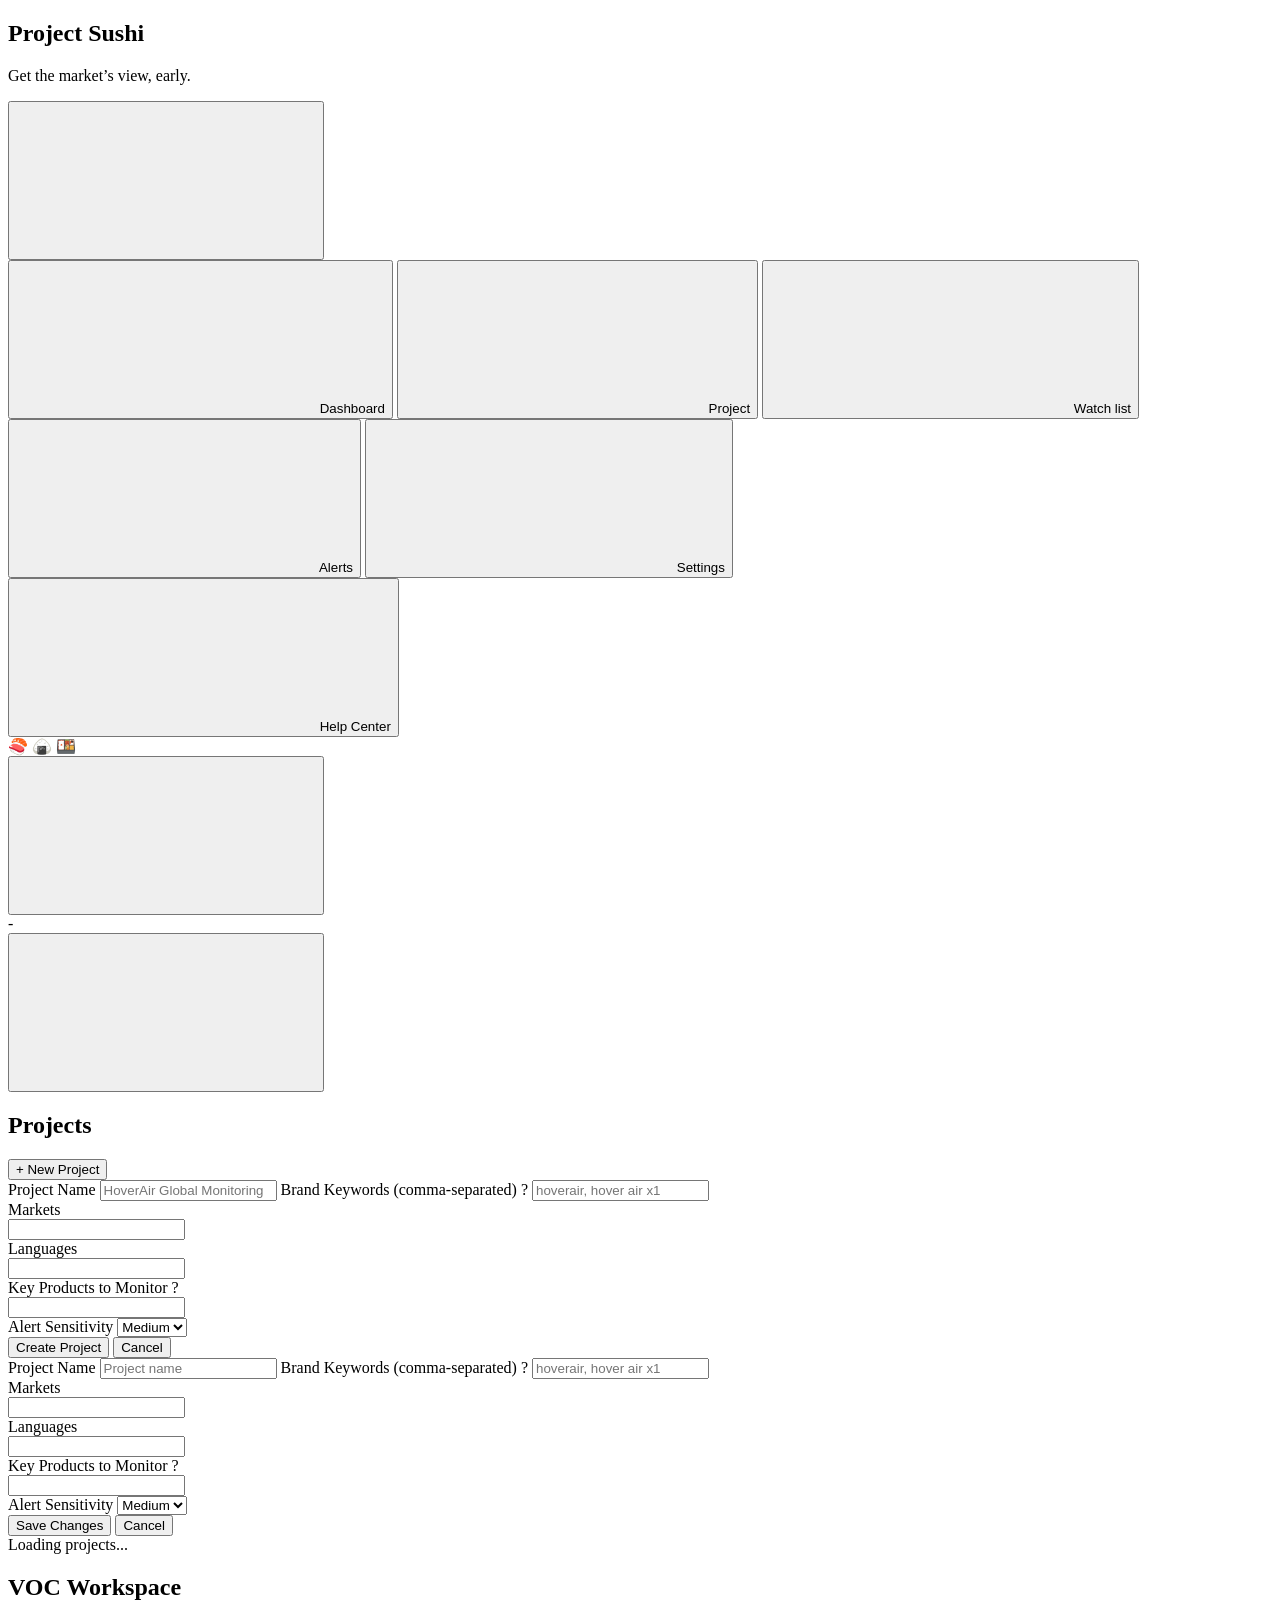
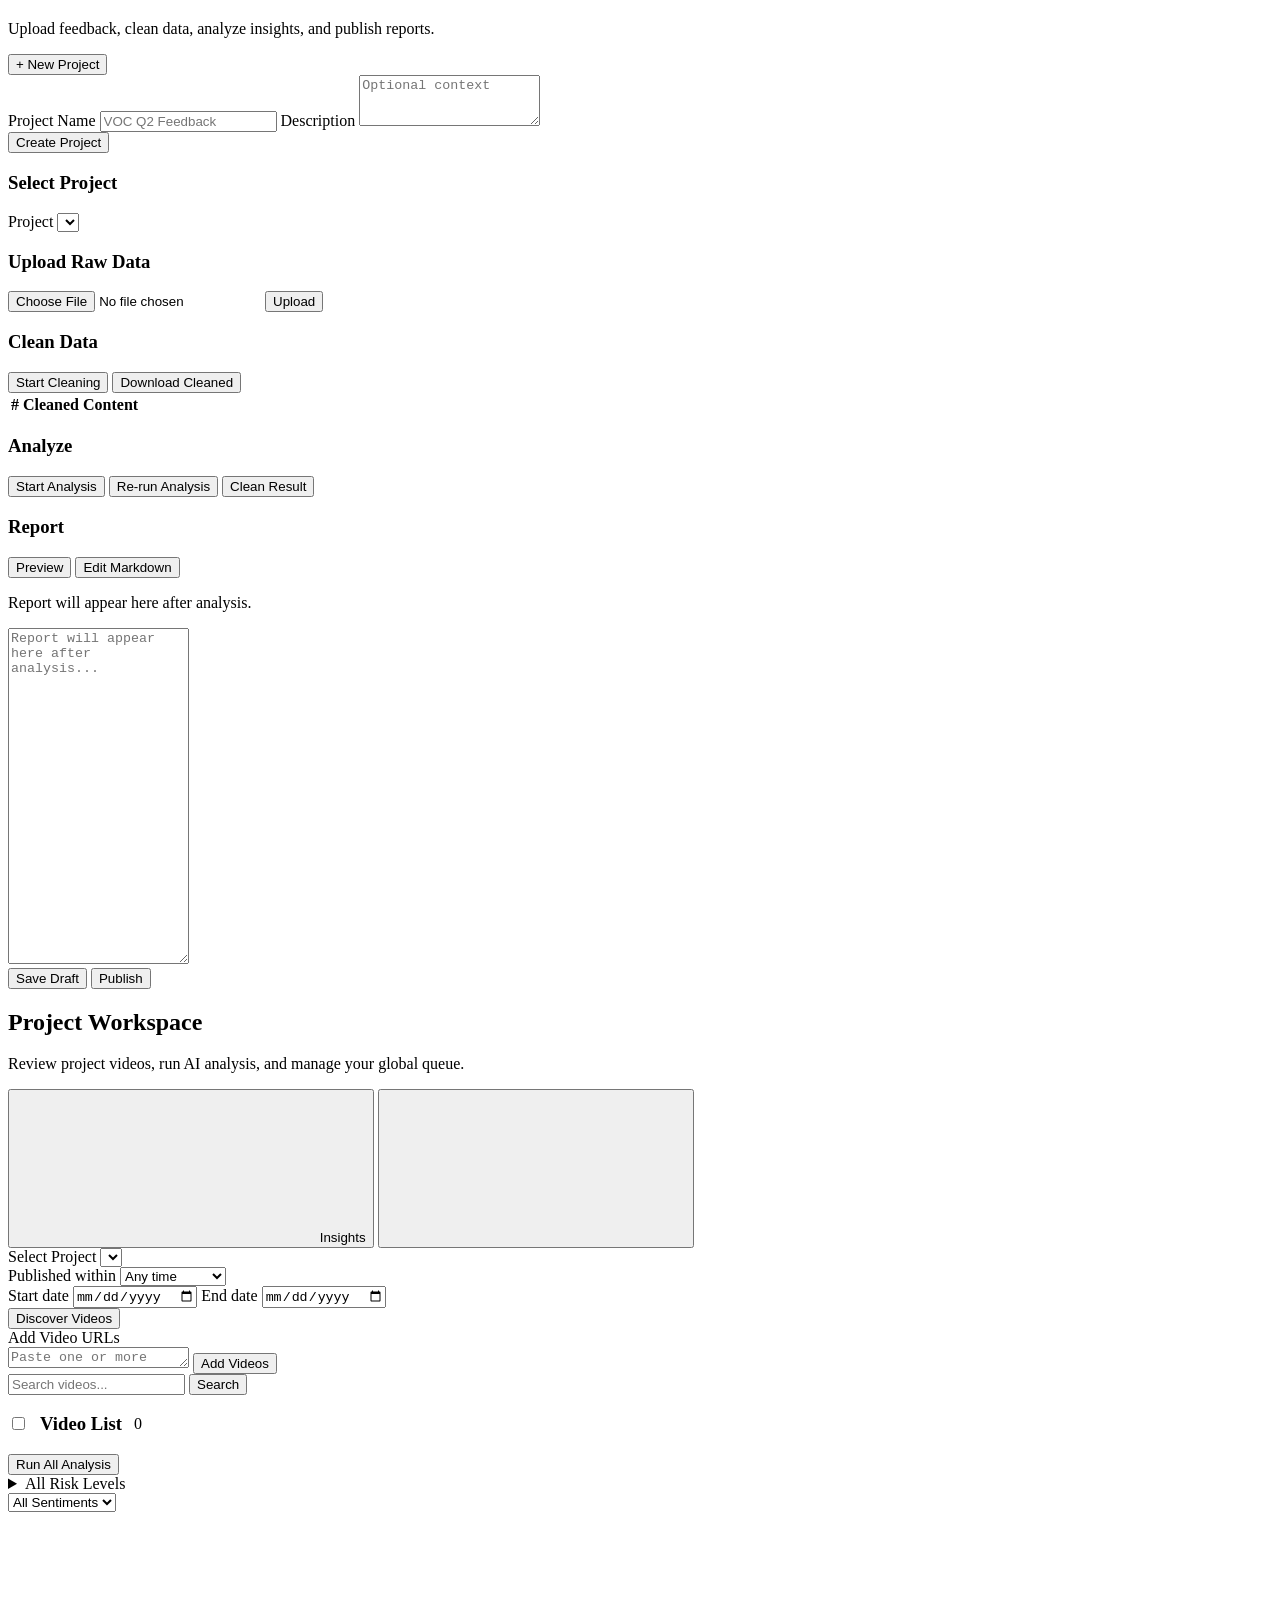
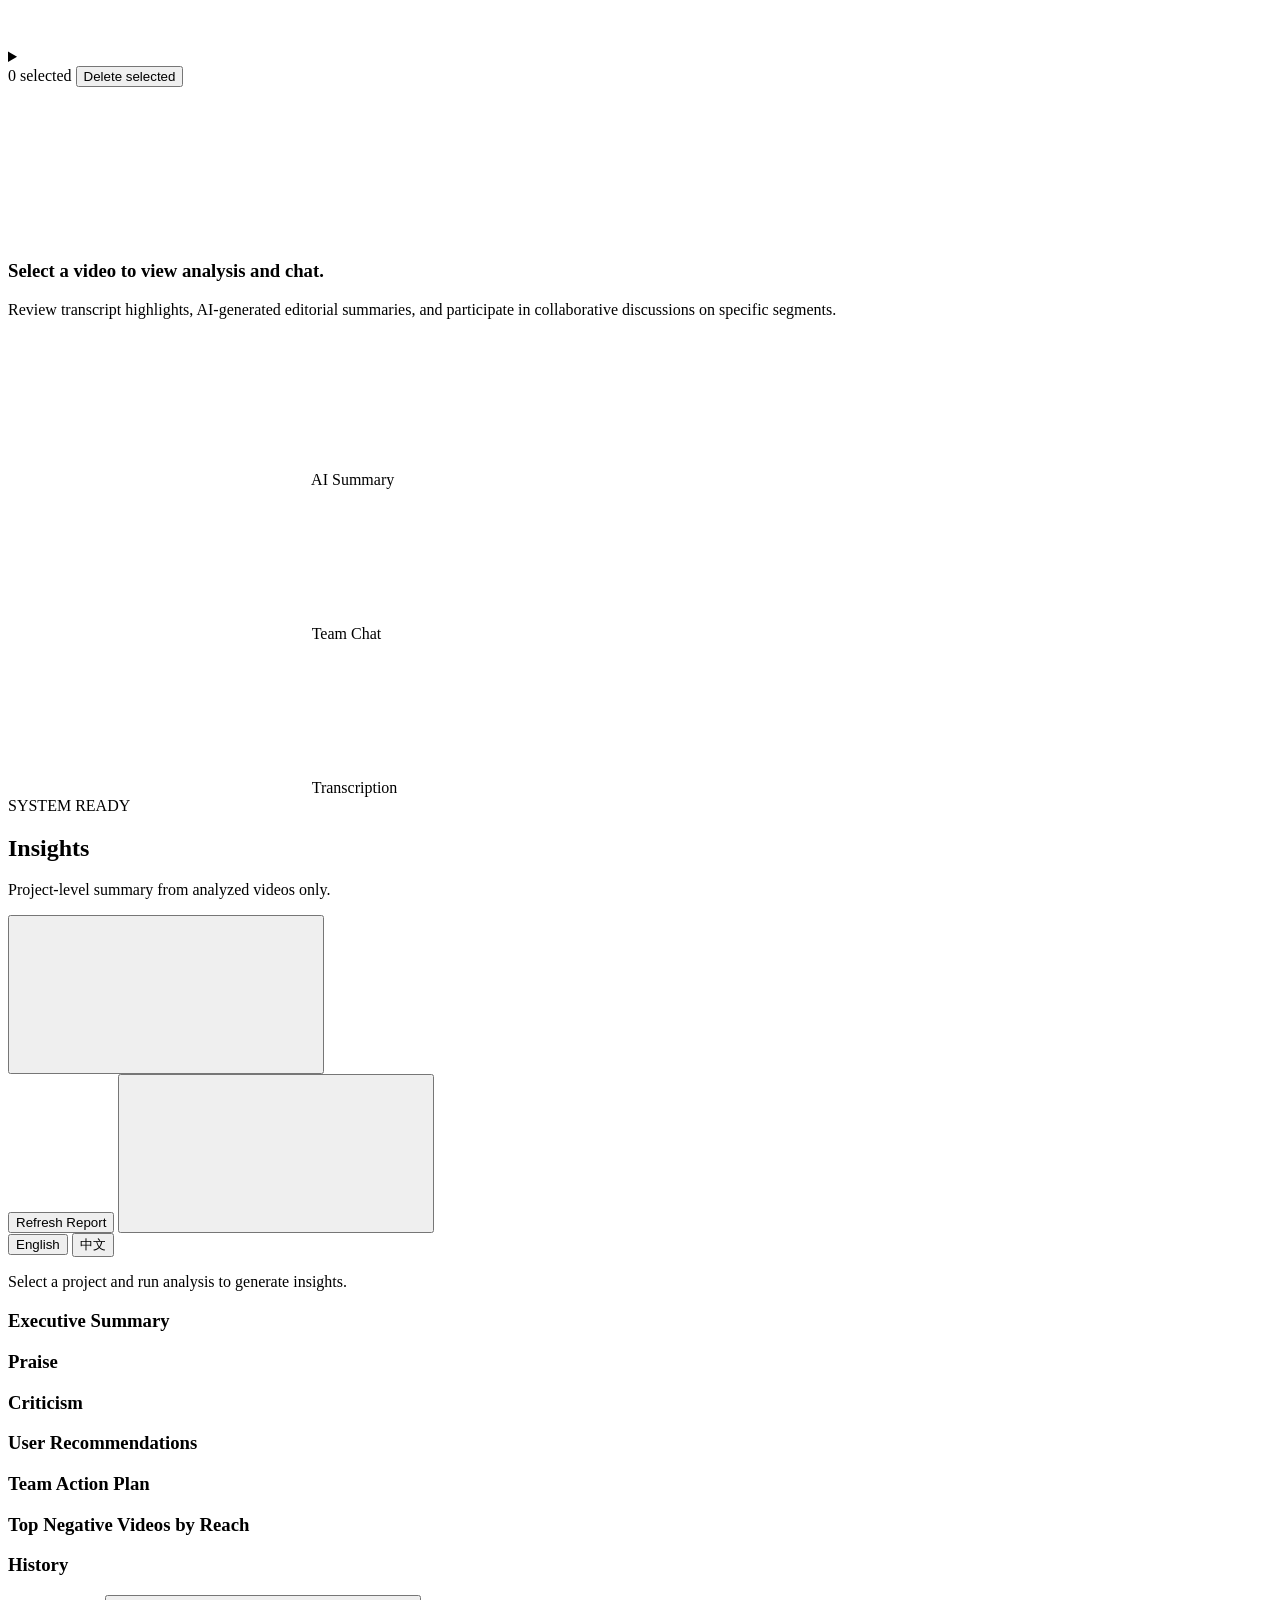
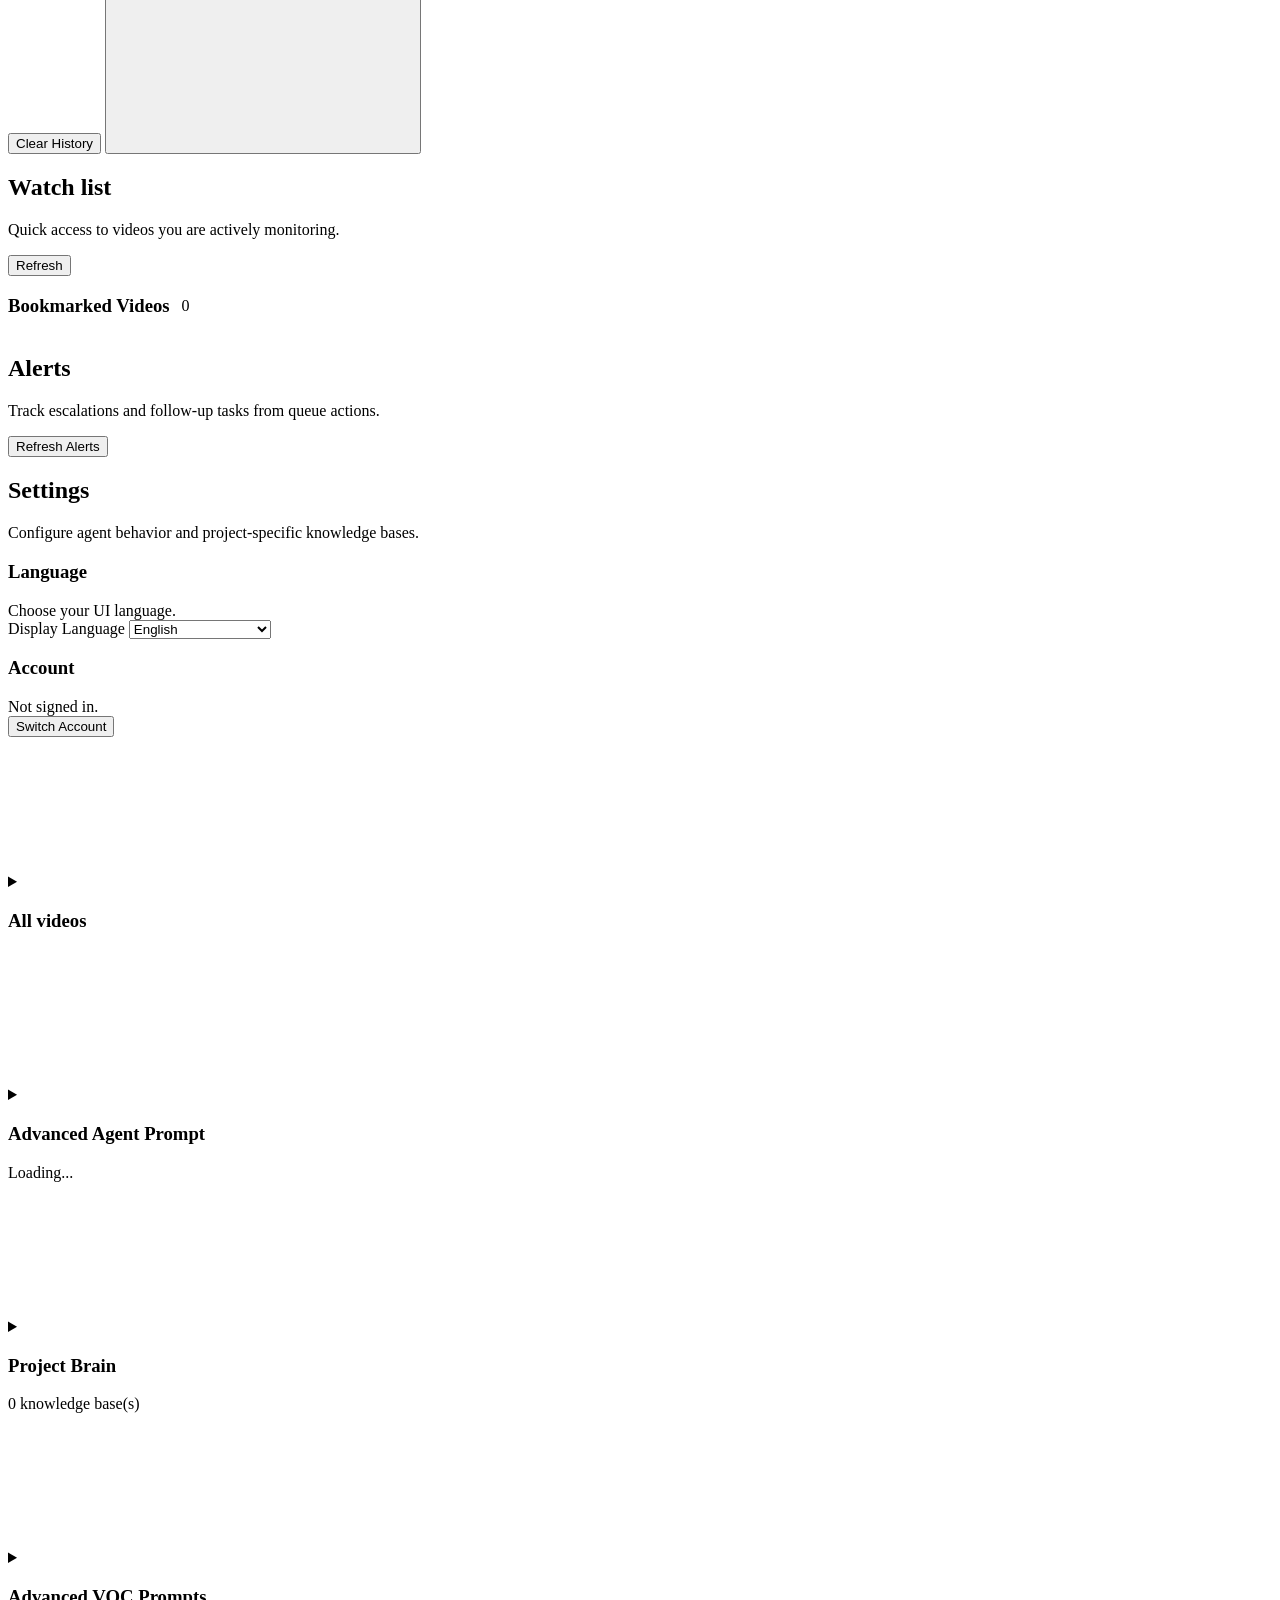
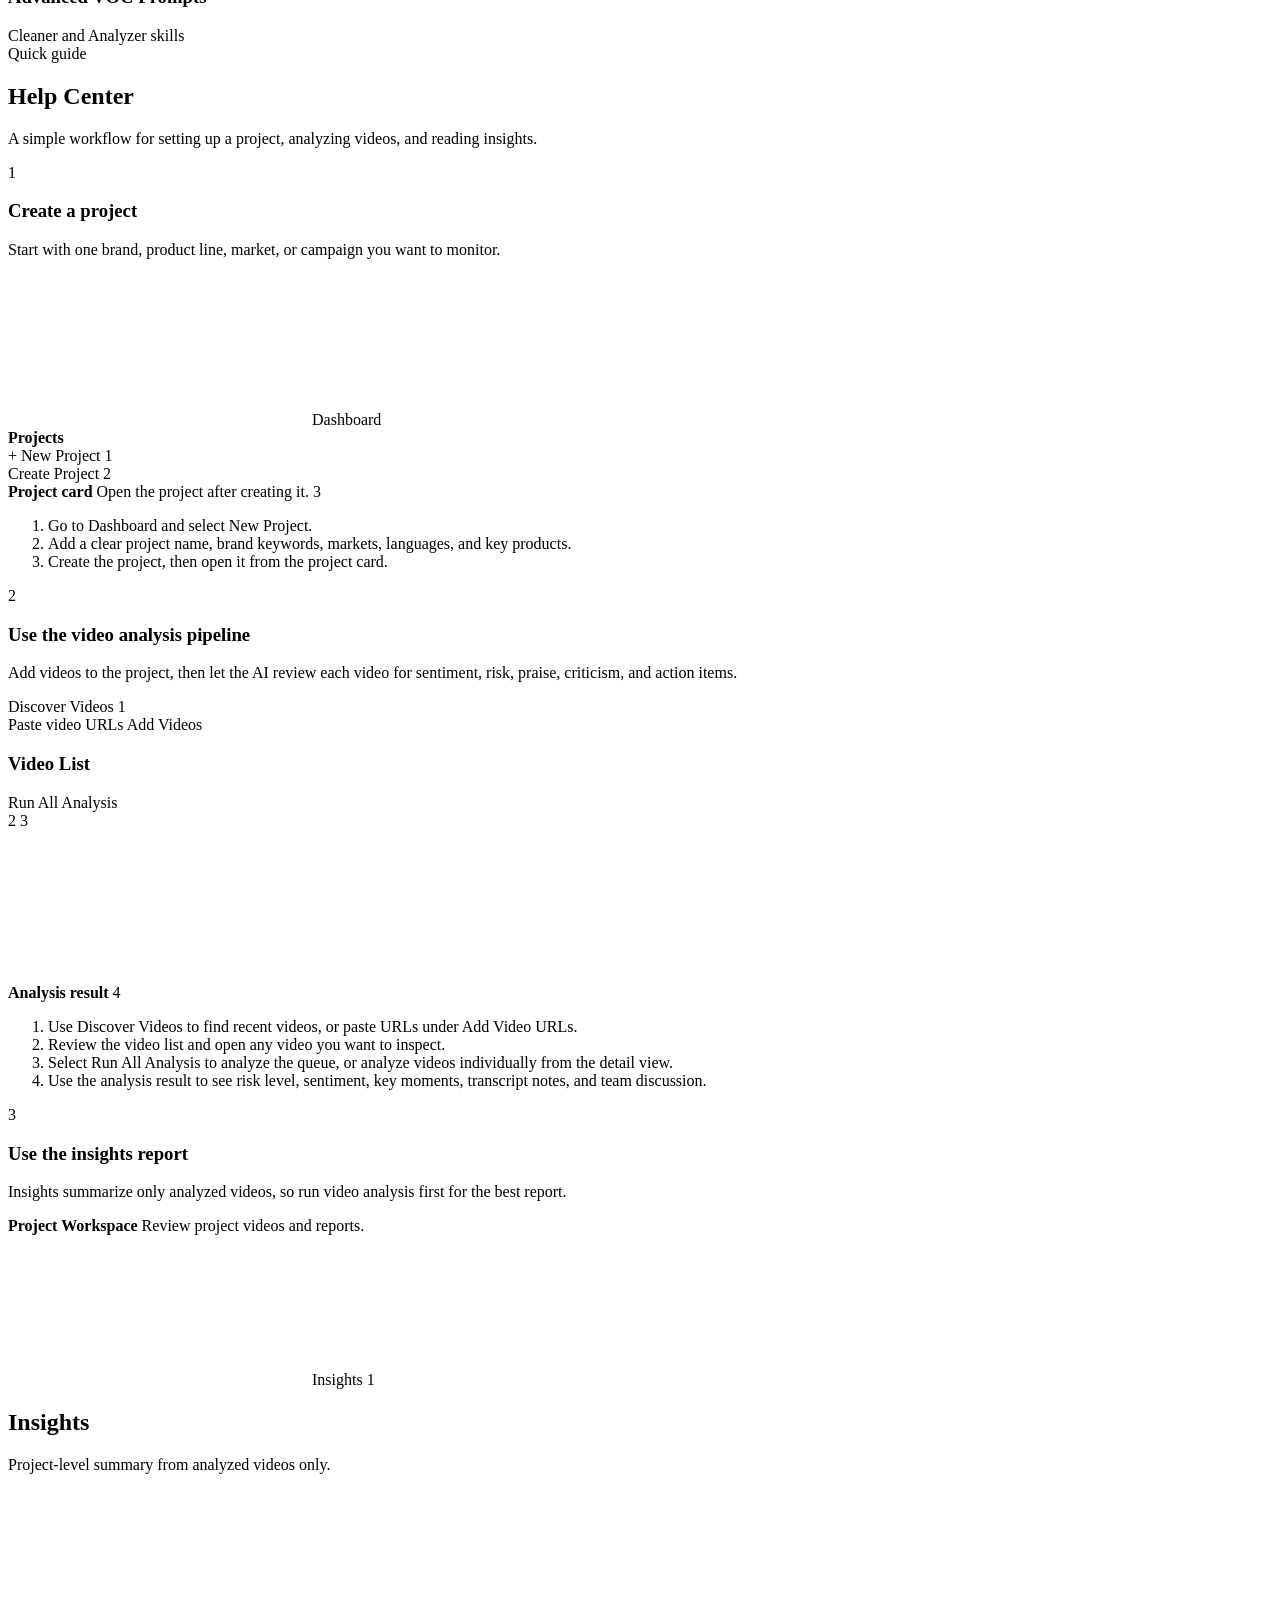
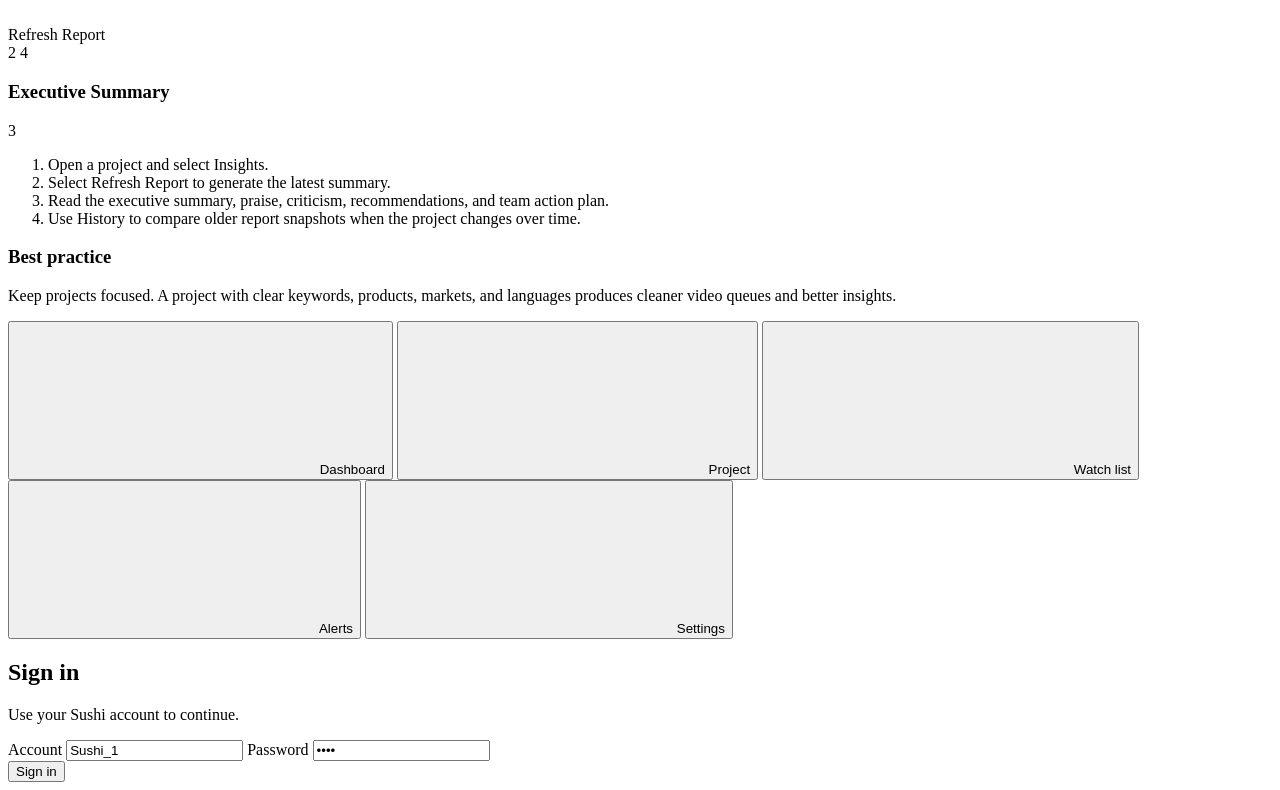
==== app/templates/index.html @ dc029323 "Tighten settings layout and make Project Brain collapsible" ====
<!doctype html>
<html lang="en">
  <head>
    <meta charset="UTF-8" />
    <meta name="viewport" content="width=device-width, initial-scale=1.0" />
    <title>Project Sushi</title>
    <link rel="icon" type="image/svg+xml" href="/static/sushi-icon.svg?v=20260525-sushi-emoji" />
    <link href="https://fonts.googleapis.com/css2?family=Inter:wght@300;400;500;600;700;800;900&display=swap" rel="stylesheet"/>
    <link rel="stylesheet" href="/static/styles.css?v=20260526-settings-collapse" />
  </head>
  <body>
    <div class="app-shell">
      <aside class="sidebar">
        <div class="sidebar-header">
          <div class="brand-block">
            <h1>Project Sushi</h1>
            <p>Get the market’s view,&nbsp;early.</p>
          </div>
          <button id="sidebar-toggle-btn" class="icon-btn sidebar-toggle-btn" type="button" aria-label="Collapse sidebar" aria-expanded="true">
            <svg class="app-icon" aria-hidden="true" focusable="false"><use href="/static/icons.svg?v=20260521-sidebar-panel-toggle#icon-panel-left"></use></svg>
          </button>
        </div>
        <nav class="sidebar-nav">
          <button class="nav-btn active" data-section="dashboard" type="button">
            <svg class="app-icon icon" aria-hidden="true" focusable="false"><use href="/static/icons.svg?v=20260515-icons#icon-dashboard"></use></svg>
            <span class="nav-label">Dashboard</span>
          </button>
          <button class="nav-btn" data-section="queue" type="button">
            <svg class="app-icon icon" aria-hidden="true" focusable="false"><use href="/static/icons.svg?v=20260515-icons#icon-queue-play-next"></use></svg>
            <span class="nav-label">Project</span>
          </button>
          <button class="nav-btn" data-section="voc" type="button" hidden>
            <svg class="app-icon icon" aria-hidden="true" focusable="false"><use href="/static/icons.svg?v=20260515-icons#icon-voice-chat"></use></svg>
            <span class="nav-label">VOC</span>
          </button>
          <button class="nav-btn" data-section="watchlist" type="button">
            <svg class="app-icon icon" aria-hidden="true" focusable="false"><use href="/static/icons.svg?v=20260515-icons#icon-bookmarks"></use></svg>
            <span class="nav-label">Watch list</span>
          </button>
          <button class="nav-btn" data-section="alerts" type="button">
            <svg class="app-icon icon" aria-hidden="true" focusable="false"><use href="/static/icons.svg?v=20260515-icons#icon-notifications-active"></use></svg>
            <span class="nav-label">Alerts</span>
          </button>
          <button class="nav-btn" data-section="settings" type="button">
            <svg class="app-icon icon" aria-hidden="true" focusable="false"><use href="/static/icons.svg?v=20260515-icons#icon-settings"></use></svg>
            <span class="nav-label">Settings</span>
          </button>
        </nav>
        <div class="sidebar-footer">
          <button class="nav-btn" data-section="help-center" type="button">
            <svg class="app-icon icon" aria-hidden="true" focusable="false"><use href="/static/icons.svg?v=20260515-icons#icon-help"></use></svg>
            <span class="nav-label">Help Center</span>
          </button>
        </div>
      </aside>

      <div class="main-shell">
        <header class="topbar">
          <div class="topbar-title">
            <div class="topbar-sushi-mark" aria-hidden="true">
              <span>🍣</span>
              <span>🍙</span>
              <span>🍱</span>
            </div>
          </div>
          <div class="topbar-actions">
            <button class="icon-btn"><svg class="app-icon" aria-hidden="true" focusable="false"><use href="/static/icons.svg?v=20260515-icons#icon-notifications"></use></svg></button>
            <div class="user-avatar user-avatar-account">
              <span id="topbar-user-label">-</span>
            </div>
            <button id="topbar-logout-btn" class="icon-btn" type="button" aria-label="Switch account">
              <svg class="app-icon" aria-hidden="true" focusable="false"><use href="/static/icons.svg?v=20260515-icons#icon-logout"></use></svg>
            </button>
          </div>
        </header>

        <main class="content">
          <section id="dashboard" class="panel active">
            <div class="panel-header">
              <div>
                <h2>Projects</h2>
                <button id="toggle-create-btn" class="btn btn-secondary dashboard-create-btn" type="button">
                  + New Project
                </button>
              </div>
            </div>

            <div id="create-profile-container" class="form-panel is-hidden">
              <form id="profile-form" class="form-grid">
                <div class="form-grid-row">
                  <label>
                    <span id="profile-form-name-label">Project Name</span>
                    <input type="text" name="name" placeholder="HoverAir Global Monitoring" required />
                  </label>
                  <label>
                    <span class="field-label-row">
                      <span id="profile-form-brand-keywords-label">Brand Keywords (comma-separated)</span>
                      <span
                        id="profile-form-brand-keywords-help"
                        class="field-help-tooltip"
                        tabindex="0"
                        aria-label="Keywords are matched with OR logic, are case-insensitive, and guide discovery/relevance. They do not guarantee exhaustive coverage."
                        title="Keywords are matched with OR logic, are case-insensitive, and guide discovery/relevance. They do not guarantee exhaustive coverage."
                        data-tooltip="Keywords are matched with OR logic, are case-insensitive, and guide discovery/relevance. They do not guarantee exhaustive coverage."
                      >?</span>
                    </span>
                    <input type="text" name="brand_keywords" placeholder="hoverair, hover air x1" required />
                  </label>
                </div>
                <div class="form-grid-row">
                  <label>
                    <span id="profile-form-markets-label">Markets</span>
                    <input type="hidden" name="markets" id="markets-hidden" required />
                    <div class="token-input-group">
                      <div id="markets-tokens" class="token-list"></div>
                      <input
                        type="text"
                        id="markets-token-input"
                        placeholder=""
                        list="market-options"
                      />
                    </div>
                    <datalist id="market-options">
                      <option value="Global"></option>
                      <option value="United States (US)"></option>
                      <option value="Canada (CA)"></option>
                      <option value="United Kingdom (GB)"></option>
                      <option value="Germany (DE)"></option>
                      <option value="France (FR)"></option>
                      <option value="Spain (ES)"></option>
                      <option value="Italy (IT)"></option>
                      <option value="Netherlands (NL)"></option>
                      <option value="Sweden (SE)"></option>
                      <option value="Poland (PL)"></option>
                      <option value="Japan (JP)"></option>
                      <option value="South Korea (KR)"></option>
                      <option value="Taiwan (TW)"></option>
                      <option value="Hong Kong (HK)"></option>
                      <option value="Singapore (SG)"></option>
                      <option value="India (IN)"></option>
                      <option value="Australia (AU)"></option>
                      <option value="Brazil (BR)"></option>
                      <option value="Mexico (MX)"></option>
                      <option value="United Arab Emirates (AE)"></option>
                    </datalist>
                  </label>
                  <label>
                    <span id="profile-form-languages-label">Languages</span>
                    <input type="hidden" name="languages" id="languages-hidden" required />
                    <div class="token-input-group">
                      <div id="languages-tokens" class="token-list"></div>
                      <input
                        type="text"
                        id="languages-token-input"
                        placeholder=""
                        list="language-options"
                      />
                    </div>
                    <datalist id="language-options">
                      <option value="English (en)"></option>
                      <option value="German (de)"></option>
                      <option value="Spanish (es)"></option>
                      <option value="Spanish (Latin America) (es-419)"></option>
                      <option value="French (fr)"></option>
                      <option value="Italian (it)"></option>
                      <option value="Dutch (nl)"></option>
                      <option value="Polish (pl)"></option>
                      <option value="Portuguese (pt)"></option>
                      <option value="Portuguese (Brazil) (pt-BR)"></option>
                      <option value="Portuguese (Portugal) (pt-PT)"></option>
                      <option value="Japanese (ja)"></option>
                      <option value="Korean (ko)"></option>
                      <option value="Chinese (Simplified) (zh-Hans)"></option>
                      <option value="Chinese (Traditional) (zh-Hant)"></option>
                      <option value="Hindi (hi)"></option>
                      <option value="Indonesian (id)"></option>
                      <option value="Thai (th)"></option>
                      <option value="Vietnamese (vi)"></option>
                      <option value="Arabic (ar)"></option>
                      <option value="Turkish (tr)"></option>
                    </datalist>
                  </label>
                </div>
                <label>
                  <span class="field-label-row">
                    <span id="profile-form-key-products-label">Key Products to Monitor</span>
                    <span
                      id="profile-form-key-products-help"
                      class="field-help-tooltip"
                      tabindex="0"
                      aria-label="When set, discovered videos must mention at least one key product in the title. Leave empty for broader brand monitoring."
                      title="When set, discovered videos must mention at least one key product in the title. Leave empty for broader brand monitoring."
                      data-tooltip="When set, discovered videos must mention at least one key product in the title. Leave empty for broader brand monitoring."
                    >?</span>
                  </span>
                  <input type="hidden" name="key_products" id="key-products-hidden" />
                  <div class="token-input-group">
                    <div id="key-products-tokens" class="token-list"></div>
                    <input
                      type="text"
                      id="key-products-token-input"
                      placeholder=""
                    />
                  </div>
                </label>
                <label class="form-width-sm">
                  <span id="profile-form-alert-sensitivity-label">Alert Sensitivity</span>
                  <select name="alert_sensitivity">
                    <option value="low">Low</option>
                    <option value="medium" selected>Medium</option>
                    <option value="high">High</option>
                  </select>
                </label>
                <div class="button-row form-actions-row">
                  <button class="btn btn-primary" type="submit">Create Project</button>
                  <button class="btn btn-secondary" type="button" id="cancel-create-btn">Cancel</button>
                </div>
              </form>
            </div>

            <div id="edit-profile-container" class="form-panel is-hidden">
              <form id="edit-profile-form" class="form-grid">
                <input type="hidden" name="profile_id" id="edit-profile-id" />
                <div class="form-grid-row">
                  <label>
                    <span id="edit-profile-form-name-label">Project Name</span>
                    <input type="text" name="name" id="edit-profile-name" placeholder="Project name" required />
                  </label>
                  <label>
                    <span class="field-label-row">
                      <span id="edit-profile-form-brand-keywords-label">Brand Keywords (comma-separated)</span>
                      <span
                        id="edit-profile-form-brand-keywords-help"
                        class="field-help-tooltip"
                        tabindex="0"
                        aria-label="Keywords are matched with OR logic, are case-insensitive, and guide discovery/relevance. They do not guarantee exhaustive coverage."
                        title="Keywords are matched with OR logic, are case-insensitive, and guide discovery/relevance. They do not guarantee exhaustive coverage."
                        data-tooltip="Keywords are matched with OR logic, are case-insensitive, and guide discovery/relevance. They do not guarantee exhaustive coverage."
                      >?</span>
                    </span>
                    <input
                      type="text"
                      name="brand_keywords"
                      id="edit-profile-brand-keywords"
                      placeholder="hoverair, hover air x1"
                      required
                    />
                  </label>
                </div>
                <div class="form-grid-row">
                  <label>
                    <span id="edit-profile-form-markets-label">Markets</span>
                    <input type="hidden" name="markets" id="edit-markets-hidden" required />
                    <div class="token-input-group">
                      <div id="edit-markets-tokens" class="token-list"></div>
                      <input
                        type="text"
                        id="edit-markets-token-input"
                        placeholder=""
                        list="market-options"
                      />
                    </div>
                  </label>
                  <label>
                    <span id="edit-profile-form-languages-label">Languages</span>
                    <input type="hidden" name="languages" id="edit-languages-hidden" required />
                    <div class="token-input-group">
                      <div id="edit-languages-tokens" class="token-list"></div>
                      <input
                        type="text"
                        id="edit-languages-token-input"
                        placeholder=""
                        list="language-options"
                      />
                    </div>
                  </label>
                </div>
                <label>
                  <span class="field-label-row">
                    <span id="edit-profile-form-key-products-label">Key Products to Monitor</span>
                    <span
                      id="edit-profile-form-key-products-help"
                      class="field-help-tooltip"
                      tabindex="0"
                      aria-label="When set, discovered videos must mention at least one key product in the title. Leave empty for broader brand monitoring."
                      title="When set, discovered videos must mention at least one key product in the title. Leave empty for broader brand monitoring."
                      data-tooltip="When set, discovered videos must mention at least one key product in the title. Leave empty for broader brand monitoring."
                    >?</span>
                  </span>
                  <input type="hidden" name="key_products" id="edit-key-products-hidden" />
                  <div class="token-input-group">
                    <div id="edit-key-products-tokens" class="token-list"></div>
                    <input
                      type="text"
                      id="edit-key-products-token-input"
                      placeholder=""
                    />
                  </div>
                </label>
                <label class="form-width-sm">
                  <span id="edit-profile-form-alert-sensitivity-label">Alert Sensitivity</span>
                  <select name="alert_sensitivity" id="edit-alert-sensitivity">
                    <option value="low">Low</option>
                    <option value="medium" selected>Medium</option>
                    <option value="high">High</option>
                  </select>
                </label>
                <div class="button-row form-actions-row">
                  <button class="btn btn-primary" type="submit">Save Changes</button>
                  <button class="btn btn-secondary" type="button" id="cancel-edit-btn">Cancel</button>
                </div>
              </form>
            </div>

            <div id="profile-grid" class="project-grid">
              <div class="video-detail-empty">Loading projects...</div>
            </div>
          </section>

          <section id="voc" class="panel">
            <div class="panel-header">
              <div>
                <h2>VOC Workspace</h2>
                <p>Upload feedback, clean data, analyze insights, and publish reports.</p>
              </div>
            </div>
            <div id="voc-status" class="meta"></div>
            <div class="voc-toolbar">
              <div class="button-row">
                <button id="voc-toggle-create-btn" class="btn btn-secondary" type="button">+ New Project</button>
              </div>
              <div id="voc-create-container" class="form-panel is-hidden">
                <form id="voc-project-form" class="form-grid">
                  <label>
                    Project Name
                    <input id="voc-project-name" type="text" placeholder="VOC Q2 Feedback" required />
                  </label>
                  <label>
                    Description
                    <textarea id="voc-project-description" rows="3" placeholder="Optional context"></textarea>
                  </label>
                  <div class="button-row">
                    <button id="voc-project-create-btn" class="btn btn-primary" type="button">Create Project</button>
                  </div>
                </form>
              </div>
            </div>
            <div class="voc-layout">
              <div class="voc-steps">
                <section class="pane">
                  <div class="pane-header">
                    <h3>Select Project</h3>
                  </div>
                  <label>
                    <span id="voc-project-label">Project</span>
                    <select id="voc-project-select"></select>
                  </label>
                </section>

                <section class="pane">
                  <div class="pane-header">
                    <h3>Upload Raw Data</h3>
                  </div>
                  <div class="upload-row">
                    <input id="voc-upload-input" type="file" accept=".csv" />
                    <button id="voc-upload-btn" class="btn btn-secondary" type="button">Upload</button>
                  </div>
                  <div id="voc-upload-meta" class="meta"></div>
                </section>

                <section class="pane">
                  <div class="pane-header">
                    <h3>Clean Data</h3>
                  </div>
                  <div class="button-row">
                    <button id="voc-clean-btn" class="btn btn-primary" type="button">Start Cleaning</button>
                    <button id="voc-download-clean-btn" class="btn btn-secondary" type="button">Download Cleaned</button>
                  </div>
                  <div id="voc-clean-meta" class="meta"></div>
                  <div class="table-scroll">
                    <table class="voc-table">
                      <thead>
                        <tr>
                          <th>#</th>
                          <th>Cleaned Content</th>
                        </tr>
                      </thead>
                      <tbody id="voc-cleaned-rows"></tbody>
                    </table>
                  </div>
                </section>

                <section class="pane">
                  <div class="pane-header">
                    <h3>Analyze</h3>
                  </div>
                  <div class="button-row">
                    <button id="voc-analyze-btn" class="btn btn-primary" type="button">Start Analysis</button>
                    <button id="voc-rerun-analyze-btn" class="btn btn-secondary" type="button">Re-run Analysis</button>
                    <button id="voc-clear-analysis-btn" class="btn btn-secondary" type="button">Clean Result</button>
                  </div>
                  <div id="voc-analysis-meta" class="meta"></div>
                </section>
              </div>

              <section class="pane voc-report">
                <div class="pane-header">
                  <h3>Report</h3>
                </div>
                <div class="report-toolbar">
                  <div class="report-mode-toggle" role="tablist" aria-label="Report mode">
                    <button id="voc-report-preview-btn" class="btn btn-secondary is-active" type="button">Preview</button>
                    <button id="voc-report-edit-btn" class="btn btn-secondary" type="button">Edit Markdown</button>
                  </div>
                </div>
                <div id="voc-report-rendered" class="voc-report-rendered">
                  <p class="meta">Report will appear here after analysis.</p>
                </div>
                <div id="voc-report-editor" class="is-hidden">
                  <textarea
                    id="voc-report-content"
                    class="settings-textarea"
                    rows="22"
                    placeholder="Report will appear here after analysis..."
                  ></textarea>
                </div>
                <div class="button-row">
                  <button id="voc-report-save-btn" class="btn btn-secondary" type="button">Save Draft</button>
                  <button id="voc-report-publish-btn" class="btn btn-primary" type="button">Publish</button>
                </div>
                <div id="voc-report-meta" class="meta"></div>
              </section>
            </div>
          </section>

          <section id="queue" class="panel">
            <div class="panel-header queue-panel-header">
              <div class="queue-header-row">
                <div class="queue-header-intro">
                  <h2>Project Workspace</h2>
                  <p>Review project videos, run AI analysis, and manage your global queue.</p>
                </div>
                <div class="queue-header-actions">
                  <button id="open-insights-btn" class="btn btn-secondary is-hidden" type="button">
                    <svg class="app-icon" aria-hidden="true" focusable="false"><use href="/static/icons.svg?v=20260515-icons#icon-insights"></use></svg>
                    Insights
                  </button>
                  <button
                    id="back-to-dashboard-btn"
                    class="btn btn-secondary btn-icon-only"
                    type="button"
                    aria-label="Back"
                  >
                    <svg class="app-icon" aria-hidden="true" focusable="false"><use href="/static/icons.svg?v=20260515-icons#icon-arrow-back"></use></svg>
                  </button>
                </div>
              </div>
            </div>

            <div class="queue-controls">
              <label>
                <span id="queue-project-label">Select Project</span>
                <select id="profile-select"></select>
              </label>
              <div class="discover-publish-controls">
                <label>
                  <span id="discover-publish-range-label">Published within</span>
                  <select id="discover-publish-preset" aria-label="Discover videos published within">
                    <option value="">Any time</option>
                    <option value="24h">Last 24 hours</option>
                    <option value="7d">Last 7 days</option>
                    <option value="30d">Last 30 days</option>
                    <option value="90d">Last 90 days</option>
                    <option value="custom" id="discover-publish-preset-option-custom">Custom range</option>
                  </select>
                </label>
                <div id="discover-publish-custom-wrap" class="discover-publish-custom-wrap is-hidden">
                  <div class="discover-publish-custom-row">
                    <label class="discover-publish-datetime-label">
                      <span id="discover-publish-custom-start-label">Start date</span>
                      <input id="discover-publish-after" type="date" autocomplete="off" />
                    </label>
                    <label class="discover-publish-datetime-label">
                      <span id="discover-publish-custom-end-label">End date</span>
                      <input id="discover-publish-before" type="date" autocomplete="off" />
                    </label>
                  </div>
                </div>
              </div>
              <button id="discover-btn-inline" class="btn btn-secondary" type="button">Discover Videos</button>
              <div class="url-add-group-wrap">
                <label>Add Video URLs</label>
                <div class="url-add-group">
                  <textarea
                    id="manual-video-url"
                    rows="1"
                    placeholder="Paste one or more URLs, one per line"
                  ></textarea>
                  <button id="add-manual-video-btn" class="btn btn-secondary" type="button">Add Videos</button>
                </div>
              </div>
            </div>

            <div class="video-search-panel">
              <div class="video-search-controls">
                <div class="search-bar-row">
                  <input
                    id="keyword-search-input"
                    type="text"
                    placeholder="Search videos..."
                    aria-label="Search videos"
                  />
                  <button id="search-keyword-btn" class="btn btn-secondary" type="button">Search</button>
                </div>
              </div>
            </div>

            <div class="queue-layout">
              <section class="pane queue-list-pane">
                <div class="pane-header">
                  <div style="display: flex; align-items: center; gap: 12px;">
                    <label class="video-select-all-wrap" title="Select all visible videos">
                      <input id="video-select-all" type="checkbox" aria-label="Select all visible videos" />
                    </label>
                    <h3>Video List</h3>
                    <span id="video-count" class="meta">0</span>
                  </div>
                  <button id="run-all-analysis-btn" class="btn btn-secondary btn-sm" type="button">Run All Analysis</button>
                </div>
                <div class="list-filters">
                  <details class="risk-filter-dropdown" id="risk-filter">
                    <summary id="risk-filter-toggle" class="risk-filter-toggle">
                      <span id="risk-filter-label">All Risk Levels</span>
                    </summary>
                    <div class="risk-filter-menu" id="risk-filter-menu" role="menu" aria-label="Risk level filter">
                      <label>
                        <input type="checkbox" name="risk-filter" value="low" />
                        <span>Low</span>
                      </label>
                      <label>
                        <input type="checkbox" name="risk-filter" value="medium" />
                        <span>Medium</span>
                      </label>
                      <label>
                        <input type="checkbox" name="risk-filter" value="high" />
                        <span>High</span>
                      </label>
                      <label>
                        <input type="checkbox" name="risk-filter" value="critical" />
                        <span>Critical</span>
                      </label>
                    </div>
                  </details>
                  <select id="sentiment-filter">
                    <option value="">All Sentiments</option>
                    <option value="positive">Positive</option>
                    <option value="neutral">Neutral</option>
                    <option value="negative">Negative</option>
                  </select>
                  <details class="video-sort-dropdown" id="video-sort-dropdown">
                    <summary id="video-sort-toggle" class="video-sort-toggle" aria-label="Sort videos" title="Sort videos">
                      <svg class="app-icon" aria-hidden="true" focusable="false"><use href="/static/icons.svg?v=20260526-sort-menu#icon-sort"></use></svg>
                    </summary>
                    <div class="video-sort-menu" id="video-sort-menu" role="menu" aria-label="Sort videos">
                      <label>
                        <input type="radio" name="video-sort" value="" checked />
                        <span>Newest</span>
                      </label>
                      <label>
                        <input type="radio" name="video-sort" value="views-desc" />
                        <span>Views: High to Low</span>
                      </label>
                      <label>
                        <input type="radio" name="video-sort" value="views-asc" />
                        <span>Views: Low to High</span>
                      </label>
                    </div>
                  </details>
                </div>
                <div id="video-bulk-toolbar" class="video-bulk-toolbar is-hidden">
                  <span id="video-bulk-count" class="meta">0 selected</span>
                  <button id="bulk-delete-videos-btn" class="btn btn-danger btn-sm" type="button">Delete selected</button>
                </div>
                <div id="video-list" class="video-list"></div>
              </section>
              <section class="pane queue-detail-pane">
                <div id="video-detail" class="video-detail-empty">
                  <div class="empty-state-content">
                    <div class="empty-icon-circle">
                      <svg class="app-icon" aria-hidden="true" focusable="false"><use href="/static/icons.svg?v=20260515-icons#icon-video-library"></use></svg>
                    </div>
                    <h3>Select a video to view analysis and chat.</h3>
                    <p>Review transcript highlights, AI-generated editorial summaries, and participate in collaborative discussions on specific segments.</p>
                    <div class="feature-pills">
                      <div class="pill"><svg class="app-icon" aria-hidden="true" focusable="false"><use href="/static/icons.svg?v=20260515-icons#icon-auto-awesome"></use></svg> AI Summary</div>
                      <div class="pill"><svg class="app-icon" aria-hidden="true" focusable="false"><use href="/static/icons.svg?v=20260515-icons#icon-forum"></use></svg> Team Chat</div>
                      <div class="pill"><svg class="app-icon" aria-hidden="true" focusable="false"><use href="/static/icons.svg?v=20260515-icons#icon-description"></use></svg> Transcription</div>
                    </div>
                  </div>
                  <div class="system-ready-footer">
                    <div class="line"></div>
                    <span>SYSTEM READY</span>
                    <div class="line"></div>
                  </div>
                </div>
              </section>
            </div>
          </section>

          <section id="insights" class="panel">
            <div class="panel-header insights-panel-header">
              <div class="insights-header-row">
                <div class="insights-header-intro">
                  <h2 id="insights-title">Insights</h2>
                  <p id="insights-description">Project-level summary from analyzed videos only.</p>
                  <p id="insights-project-context" class="meta insights-project-context"></p>
                </div>
                <button
                  id="back-to-project-from-insights-btn"
                  class="btn btn-secondary btn-icon-only"
                  type="button"
                  aria-label="Back to Project"
                >
                  <svg class="app-icon" aria-hidden="true" focusable="false"><use href="/static/icons.svg?v=20260515-icons#icon-arrow-back"></use></svg>
                </button>
              </div>
              <div class="button-row">
                <button id="refresh-insights-btn" class="btn btn-primary" type="button">Refresh Report</button>
                <button
                  id="open-insights-history-btn"
                  class="btn btn-secondary btn-icon-only"
                  type="button"
                  aria-label="Open History"
                  title="Open History"
                >
                  <svg class="app-icon" aria-hidden="true" focusable="false"><use href="/static/icons.svg?v=20260515-icons#icon-history"></use></svg>
                </button>
                <div class="insights-language-toggle" role="group" aria-label="Insights language">
                  <button
                    id="insights-lang-en-btn"
                    class="btn btn-secondary btn-sm is-active"
                    type="button"
                    aria-pressed="true"
                  >
                    English
                  </button>
                  <button
                    id="insights-lang-zh-btn"
                    class="btn btn-secondary btn-sm"
                    type="button"
                    aria-pressed="false"
                  >
                    中文
                  </button>
                </div>
              </div>
            </div>
            <div id="insights-empty-state" class="pane insights-empty-state">
              <p class="meta">Select a project and run analysis to generate insights.</p>
            </div>
            <div id="insights-content" class="insights-layout is-hidden">
              <section class="pane insights-main-pane">
                <div id="insights-meta" class="insights-meta-grid"></div>
                <div id="insights-visual-summary" class="insights-visual-grid"></div>
                <div class="pane insights-report-pane">
                  <div class="pane-header">
                    <h3 id="insights-executive-summary-title">Executive Summary</h3>
                  </div>
                  <div id="insights-summary" class="insights-rich-content"></div>
                </div>
                <div class="insights-signal-grid">
                  <section class="pane insights-signal-pane">
                    <div class="pane-header">
                      <h3 id="insights-goods-title">Praise</h3>
                    </div>
                    <ul id="insights-goods-list" class="insights-list"></ul>
                  </section>
                  <section class="pane insights-signal-pane">
                    <div class="pane-header">
                      <h3 id="insights-bads-title">Criticism</h3>
                    </div>
                    <ul id="insights-bads-list" class="insights-list"></ul>
                  </section>
                </div>
                <section class="pane insights-report-pane">
                  <div class="pane-header">
                    <h3 id="insights-recommendations-title">User Recommendations</h3>
                  </div>
                  <ul id="insights-recommendations-list" class="insights-list"></ul>
                </section>
                <div class="insights-signal-grid">
                  <section class="pane insights-signal-pane">
                    <div class="pane-header">
                      <h3 id="insights-team-actions-title">Team Action Plan</h3>
                    </div>
                    <ul id="insights-team-actions-list" class="insights-list"></ul>
                  </section>
                </div>
                <section class="pane insights-report-pane">
                  <div class="pane-header">
                    <h3 id="insights-top-negative-title">Top Negative Videos by Reach</h3>
                  </div>
                  <ul id="insights-top-negative-list" class="insights-list"></ul>
                </section>
              </section>
            </div>
            <div id="insights-history-drawer-backdrop" class="insights-history-drawer-backdrop"></div>
            <aside id="insights-history-drawer" class="insights-history-drawer" aria-hidden="true">
              <div class="pane-header insights-history-header">
                <h3 id="insights-history-title">History</h3>
                <div class="button-row">
                  <button id="clear-insights-history-btn" class="btn btn-secondary btn-sm" type="button">Clear History</button>
                  <button
                    id="close-insights-history-btn"
                    class="btn btn-secondary btn-icon-only"
                    type="button"
                    aria-label="Close History"
                    title="Close History"
                  >
                    <svg class="app-icon" aria-hidden="true" focusable="false"><use href="/static/icons.svg?v=20260515-icons#icon-close"></use></svg>
                  </button>
                </div>
              </div>
              <div id="insights-history-list" class="insights-history-list"></div>
            </aside>
          </section>

          <section id="watchlist" class="panel">
            <div class="panel-header">
              <div>
                <h2>Watch list</h2>
                <p>Quick access to videos you are actively monitoring.</p>
              </div>
              <button id="watchlist-refresh-btn" class="btn btn-secondary" type="button">Refresh</button>
            </div>
            <section class="pane watchlist-pane">
              <div class="pane-header">
                <div style="display: flex; align-items: center; gap: 12px;">
                  <h3>Bookmarked Videos</h3>
                  <span id="watchlist-count" class="meta">0</span>
                </div>
              </div>
              <div id="watchlist-list" class="video-list"></div>
            </section>
          </section>

          <section id="alerts" class="panel">
            <div class="panel-header">
              <div>
                <h2>Alerts</h2>
                <p>Track escalations and follow-up tasks from queue actions.</p>
              </div>
              <button id="refresh-alerts-btn" class="btn btn-secondary" type="button">Refresh Alerts</button>
            </div>
            <section class="pane alerts-pane">
              <ul id="alerts-list" class="alerts-list"></ul>
            </section>
          </section>

          <section id="settings" class="panel">
            <div class="panel-header">
              <div>
                <h2>Settings</h2>
                <p>Configure agent behavior and project-specific knowledge bases.</p>
              </div>
            </div>
            <section id="settings-language-pane" class="pane settings-pane">
              <div class="pane-header settings-section-header">
                <h3>Language</h3>
                <span class="meta">Choose your UI language.</span>
              </div>
              <div class="settings-body">
                <label class="settings-label" for="app-language-select">Display Language</label>
                <select id="app-language-select" class="full-width-select">
                  <option value="en">English</option>
                  <option value="zh">Chinese (Simplified)</option>
                </select>
              </div>
            </section>
            <section id="account-settings-pane" class="pane settings-pane">
              <div class="pane-header settings-section-header">
                <h3>Account</h3>
                <span id="account-settings-meta" class="meta">Not signed in.</span>
              </div>
              <div class="settings-body">
                <div class="button-row">
                  <button id="settings-logout-btn" class="btn btn-secondary" type="button">Switch Account</button>
                </div>
              </div>
            </section>
            <details id="all-videos-details" class="pane settings-pane settings-collapsible-details all-videos-details">
              <summary class="pane-header settings-section-summary all-videos-summary">
                <svg class="app-icon settings-section-chevron all-videos-chevron" aria-hidden="true" focusable="false"><use href="/static/icons.svg?v=20260515-icons#icon-expand-more"></use></svg>
                <h3 id="all-videos-summary-label">All videos</h3>
                <span id="all-videos-meta" class="meta"></span>
              </summary>
              <div class="settings-body all-videos-body">
                <p id="all-videos-help" class="meta" style="margin-bottom: 12px;">
                  Every monitored video across all projects. Deleting a row removes it completely.
                </p>
                <div class="all-videos-table-wrap">
                  <table class="all-videos-table">
                    <thead>
                      <tr>
                        <th id="all-videos-col-project">Project</th>
                        <th id="all-videos-col-video">Video</th>
                        <th id="all-videos-col-channel">Channel</th>
                        <th id="all-videos-col-link">Link</th>
                        <th id="all-videos-col-actions">Actions</th>
                      </tr>
                    </thead>
                    <tbody id="all-videos-tbody"></tbody>
                  </table>
                </div>
              </div>
            </details>
            <details id="agent-settings-pane" class="pane settings-pane settings-collapsible-details advanced-settings-details">
              <summary class="pane-header settings-section-summary advanced-settings-summary">
                <svg class="app-icon settings-section-chevron advanced-settings-chevron" aria-hidden="true" focusable="false"><use href="/static/icons.svg?v=20260515-icons#icon-expand-more"></use></svg>
                <h3>Advanced Agent Prompt</h3>
                <span id="agent-settings-meta" class="meta">Loading...</span>
              </summary>
              <div class="settings-body">
                <p class="settings-help-text">
                  Update the video-analysis prompt used for new analyses on this account.
                </p>
                <label class="settings-label" for="agent-settings-input">AGENTS.md Instructions</label>
                <textarea
                  id="agent-settings-input"
                  class="settings-textarea"
                  rows="20"
                  placeholder="Define your video analysis agent instructions here..."
                ></textarea>
                <div class="button-row">
                  <button id="save-agent-settings-btn" class="btn btn-primary" type="button">Save Settings</button>
                  <button id="reset-agent-settings-btn" class="btn btn-secondary" type="button">Reset to Default</button>
                </div>
              </div>
            </details>
            <details id="knowledge-settings-pane" class="pane settings-pane settings-collapsible-details knowledge-settings-details">
              <summary class="pane-header settings-section-summary">
                <svg class="app-icon settings-section-chevron" aria-hidden="true" focusable="false"><use href="/static/icons.svg?v=20260515-icons#icon-expand-more"></use></svg>
                <h3>Project Brain</h3>
                <span id="knowledge-base-meta" class="meta">0 knowledge base(s)</span>
              </summary>
              <div class="settings-body">
                <div class="knowledge-setup-step">
                  <div class="step-header">
                    <span class="step-number">1</span>
                    <span class="step-title">Select Project</span>
                  </div>
                  <div class="step-content">
                    <select id="knowledge-project-select" class="full-width-select"></select>
                  </div>
                </div>

                <div class="knowledge-setup-step">
                  <div class="step-header">
                    <span class="step-number">2</span>
                    <span class="step-title">Knowledge Library</span>
                  </div>
                  <div class="step-content">
                    <div class="kb-selection-grid">
                      <select id="knowledge-base-select" class="full-width-select"></select>
                      <div class="kb-actions">
                        <button id="activate-knowledge-base-btn" class="btn btn-secondary btn-icon-only" title="Set Active">
                          <svg class="app-icon" aria-hidden="true" focusable="false"><use href="/static/icons.svg?v=20260515-icons#icon-check-circle"></use></svg>
                        </button>
                        <div class="dropdown-container">
                          <button class="btn btn-secondary btn-icon-only dropdown-toggle" title="More Actions">
                            <svg class="app-icon" aria-hidden="true" focusable="false"><use href="/static/icons.svg?v=20260515-icons#icon-more-vert"></use></svg>
                          </button>
                          <div class="dropdown-menu">
                            <button id="rename-kb-trigger" class="dropdown-item">Rename</button>
                            <button id="delete-knowledge-base-btn" class="dropdown-item text-danger">Delete</button>
                          </div>
                        </div>
                      </div>
                    </div>
                    
                    <div id="kb-rename-form" class="inline-form is-hidden">
                      <input id="knowledge-base-rename-input" type="text" placeholder="New library name" />
                      <div class="button-row">
                        <button id="rename-knowledge-base-btn" class="btn btn-primary btn-sm">Save</button>
                        <button id="cancel-rename-btn" class="btn btn-secondary btn-sm">Cancel</button>
                      </div>
                    </div>

                    <div class="add-kb-row">
                      <input id="knowledge-base-name-input" type="text" placeholder="Create new library..." />
                      <button id="create-knowledge-base-btn" class="btn btn-primary">Create</button>
                    </div>
                  </div>
                </div>

                <div class="knowledge-setup-step">
                  <div class="step-header">
                    <span class="step-number">3</span>
                    <span class="step-title">Content Sources</span>
                  </div>
                  <div class="step-content">
                    <div class="source-actions-row">
                      <div class="dropdown-container">
                        <button class="btn btn-primary dropdown-toggle">
                          <svg class="app-icon" aria-hidden="true" focusable="false"><use href="/static/icons.svg?v=20260515-icons#icon-add"></use></svg> Add Source
                        </button>
                        <div class="dropdown-menu">
                          <button id="upload-file-trigger" class="dropdown-item">Upload File</button>
                          <button id="add-url-trigger" class="dropdown-item">Add URL</button>
                        </div>
                      </div>
                    </div>

                    <div id="file-upload-form" class="inline-form is-hidden">
                      <input id="knowledge-file-input" type="file" accept=".md,.txt,.csv,.json" />
                      <div class="button-row">
                        <button id="upload-knowledge-file-btn" class="btn btn-primary btn-sm">Upload</button>
                        <button id="cancel-file-btn" class="btn btn-secondary btn-sm">Cancel</button>
                      </div>
                    </div>

                    <div id="url-add-form" class="inline-form is-hidden">
                      <div class="url-inputs">
                        <input id="knowledge-url-input" type="text" placeholder="https://example.com/specs" />
                        <input id="knowledge-url-title-input" type="text" placeholder="Optional title" />
                      </div>
                      <div class="button-row">
                        <button id="add-knowledge-url-btn" class="btn btn-primary btn-sm">Add URL</button>
                        <button id="cancel-url-btn" class="btn btn-secondary btn-sm">Cancel</button>
                      </div>
                    </div>

                    <ul id="knowledge-source-list" class="knowledge-source-list-v2"></ul>
                  </div>
                </div>

                <div class="knowledge-setup-step">
                  <div class="step-header">
                    <span class="step-number">4</span>
                    <span class="step-title">Knowledge Preview</span>
                  </div>
                  <div class="step-content">
                    <textarea
                      id="knowledge-summary-output"
                      class="settings-textarea"
                      rows="14"
                      placeholder="Your project's consolidated knowledge will appear here..."
                      readonly
                    ></textarea>
                  </div>
                </div>
              </div>
            </details>
            <details id="voc-settings-pane" class="pane settings-pane settings-collapsible-details advanced-settings-details">
              <summary class="pane-header settings-section-summary advanced-settings-summary">
                <svg class="app-icon settings-section-chevron advanced-settings-chevron" aria-hidden="true" focusable="false"><use href="/static/icons.svg?v=20260515-icons#icon-expand-more"></use></svg>
                <h3>Advanced VOC Prompts</h3>
                <span class="meta">Cleaner and Analyzer skills</span>
              </summary>
              <div class="settings-body">
                <p class="settings-help-text">
                  These prompts control VOC cleanup and report generation. Keep them collapsed during normal setup.
                </p>
                <div class="settings-block">
                  <label class="settings-label" for="voc-cleaner-skill-input">VOC Data Cleaner Skills</label>
                  <textarea
                    id="voc-cleaner-skill-input"
                    class="settings-textarea"
                    rows="8"
                    placeholder="Define Cleaner skill instructions..."
                  ></textarea>
                  <div class="button-row">
                    <button id="voc-cleaner-skill-save" class="btn btn-primary" type="button">Save settings</button>
                    <button id="voc-cleaner-skill-reset" class="btn btn-secondary" type="button">Reset to default</button>
                  </div>
                  <div id="voc-cleaner-skill-meta" class="meta"></div>
                </div>

                <div class="settings-block" style="margin-top: 20px;">
                  <label class="settings-label" for="voc-analyzer-skill-input">VOC Analyzer Skills</label>
                  <textarea
                    id="voc-analyzer-skill-input"
                    class="settings-textarea"
                    rows="8"
                    placeholder="Define Analyzer skill instructions..."
                  ></textarea>
                  <div class="button-row">
                    <button id="voc-analyzer-skill-save" class="btn btn-primary" type="button">Save settings</button>
                    <button id="voc-analyzer-skill-reset" class="btn btn-secondary" type="button">Reset to default</button>
                  </div>
                  <div id="voc-analyzer-skill-meta" class="meta"></div>
                </div>
              </div>
            </details>
          </section>

          <section id="help-center" class="panel">
            <div class="panel-header help-center-header">
              <div>
                <span id="help-center-label" class="section-label">Quick guide</span>
                <h2 id="help-center-title">Help Center</h2>
                <p id="help-center-description">A simple workflow for setting up a project, analyzing videos, and reading insights.</p>
              </div>
            </div>

            <div class="help-center-layout">
              <section class="pane help-guide-card">
                <div class="help-guide-step">1</div>
                <div>
                  <h3 id="help-create-title">Create a project</h3>
                  <p id="help-create-body">Start with one brand, product line, market, or campaign you want to monitor.</p>
                  <div class="help-ui-shot" aria-label="Guide image showing the New Project and Create Project buttons">
                    <div class="help-ui-sidebar">
                      <span class="nav-btn active">
                        <svg class="app-icon icon" aria-hidden="true" focusable="false"><use href="/static/icons.svg?v=20260515-icons#icon-dashboard"></use></svg>
                        Dashboard
                      </span>
                    </div>
                    <div class="help-ui-content">
                      <div class="help-ui-title-row">
                        <strong>Projects</strong>
                      </div>
                      <div class="help-ui-action-row">
                        <span class="btn btn-secondary dashboard-create-btn help-ui-button">+ New Project</span>
                        <span class="help-ui-callout">1</span>
                      </div>
                      <div class="help-ui-form-preview">
                        <span class="help-ui-field"></span>
                        <span class="help-ui-field"></span>
                        <div class="help-ui-action-row">
                          <span class="btn btn-primary help-ui-button">Create Project</span>
                          <span class="help-ui-callout">2</span>
                        </div>
                      </div>
                      <div class="help-ui-project-card">
                        <strong>Project card</strong>
                        <span>Open the project after creating it.</span>
                        <span class="help-ui-callout">3</span>
                      </div>
                    </div>
                  </div>
                  <ol class="help-guide-list">
                    <li id="help-create-step-1">Go to Dashboard and select New Project.</li>
                    <li id="help-create-step-2">Add a clear project name, brand keywords, markets, languages, and key products.</li>
                    <li id="help-create-step-3">Create the project, then open it from the project card.</li>
                  </ol>
                </div>
              </section>

              <section class="pane help-guide-card">
                <div class="help-guide-step">2</div>
                <div>
                  <h3 id="help-analysis-title">Use the video analysis pipeline</h3>
                  <p id="help-analysis-body">Add videos to the project, then let the AI review each video for sentiment, risk, praise, criticism, and action items.</p>
                  <div class="help-ui-shot" aria-label="Guide image showing the Discover Videos, Add Videos, and Run All Analysis buttons">
                    <div class="help-ui-toolbar">
                      <span class="btn btn-secondary help-ui-button">Discover Videos</span>
                      <span class="help-ui-callout">1</span>
                      <div class="url-add-group help-ui-url-group">
                        <span class="help-ui-textarea">Paste video URLs</span>
                        <span class="btn btn-secondary help-ui-button">Add Videos</span>
                      </div>
                    </div>
                    <div class="help-ui-grid">
                      <div class="pane help-ui-pane">
                        <div class="pane-header">
                          <h3>Video List</h3>
                          <span class="btn btn-secondary btn-sm help-ui-button">Run All Analysis</span>
                        </div>
                        <span class="help-ui-callout">2</span>
                        <span class="help-ui-line"></span>
                        <span class="help-ui-line short"></span>
                        <span class="help-ui-callout help-ui-callout-secondary">3</span>
                      </div>
                      <div class="pane help-ui-pane">
                        <div class="empty-icon-circle help-ui-empty-icon">
                          <svg class="app-icon" aria-hidden="true" focusable="false"><use href="/static/icons.svg?v=20260515-icons#icon-auto-awesome"></use></svg>
                        </div>
                        <strong>Analysis result</strong>
                        <span class="help-ui-line"></span>
                        <span class="help-ui-callout">4</span>
                      </div>
                    </div>
                  </div>
                  <ol class="help-guide-list">
                    <li id="help-analysis-step-1">Use Discover Videos to find recent videos, or paste URLs under Add Video URLs.</li>
                    <li id="help-analysis-step-2">Review the video list and open any video you want to inspect.</li>
                    <li id="help-analysis-step-3">Select Run All Analysis to analyze the queue, or analyze videos individually from the detail view.</li>
                    <li id="help-analysis-step-4">Use the analysis result to see risk level, sentiment, key moments, transcript notes, and team discussion.</li>
                  </ol>
                </div>
              </section>

              <section class="pane help-guide-card">
                <div class="help-guide-step">3</div>
                <div>
                  <h3 id="help-insights-title">Use the insights report</h3>
                  <p id="help-insights-body">Insights summarize only analyzed videos, so run video analysis first for the best report.</p>
                  <div class="help-ui-shot" aria-label="Guide image showing the Insights, Refresh Report, and History buttons">
                    <div class="help-ui-project-header">
                      <div>
                        <strong>Project Workspace</strong>
                        <span>Review project videos and reports.</span>
                      </div>
                      <div class="help-ui-action-row">
                        <span class="btn btn-secondary help-ui-button">
                          <svg class="app-icon" aria-hidden="true" focusable="false"><use href="/static/icons.svg?v=20260515-icons#icon-insights"></use></svg>
                          Insights
                        </span>
                        <span class="help-ui-callout">1</span>
                      </div>
                    </div>
                    <div class="pane help-ui-pane help-ui-insights-pane">
                      <div class="panel-header insights-panel-header help-ui-insights-header">
                        <div class="insights-header-row">
                          <div class="insights-header-intro">
                            <h2>Insights</h2>
                            <p>Project-level summary from analyzed videos only.</p>
                          </div>
                          <div class="button-row">
                            <span class="btn btn-primary help-ui-button">Refresh Report</span>
                            <span class="btn btn-secondary btn-icon-only help-ui-button" aria-label="Open History">
                              <svg class="app-icon" aria-hidden="true" focusable="false"><use href="/static/icons.svg?v=20260515-icons#icon-history"></use></svg>
                            </span>
                          </div>
                        </div>
                      </div>
                      <span class="help-ui-callout help-ui-refresh-callout">2</span>
                      <span class="help-ui-callout help-ui-history-callout">4</span>
                      <div class="insights-meta-grid help-ui-insights-meta">
                        <span></span>
                        <span></span>
                        <span></span>
                      </div>
                      <div class="pane insights-report-pane help-ui-report-card">
                        <div class="pane-header">
                          <h3>Executive Summary</h3>
                        </div>
                        <span class="help-ui-line"></span>
                        <span class="help-ui-line short"></span>
                        <span class="help-ui-callout">3</span>
                      </div>
                    </div>
                  </div>
                  <ol class="help-guide-list">
                    <li id="help-insights-step-1">Open a project and select Insights.</li>
                    <li id="help-insights-step-2">Select Refresh Report to generate the latest summary.</li>
                    <li id="help-insights-step-3">Read the executive summary, praise, criticism, recommendations, and team action plan.</li>
                    <li id="help-insights-step-4">Use History to compare older report snapshots when the project changes over time.</li>
                  </ol>
                </div>
              </section>

              <aside class="pane help-guide-note">
                <h3 id="help-note-title">Best practice</h3>
                <p id="help-note-body">Keep projects focused. A project with clear keywords, products, markets, and languages produces cleaner video queues and better insights.</p>
              </aside>
            </div>
          </section>
        </main>

        <div id="app-message" class="app-message is-hidden" role="status" aria-live="polite"></div>

        <nav class="mobile-nav">
          <button class="nav-btn active" data-section="dashboard" type="button">
            <svg class="app-icon icon" aria-hidden="true" focusable="false"><use href="/static/icons.svg?v=20260515-icons#icon-dashboard"></use></svg>
            <span class="nav-label">Dashboard</span>
          </button>
          <button class="nav-btn" data-section="queue" type="button">
            <svg class="app-icon icon" aria-hidden="true" focusable="false"><use href="/static/icons.svg?v=20260515-icons#icon-queue-play-next"></use></svg>
            <span class="nav-label">Project</span>
          </button>
          <button class="nav-btn" data-section="voc" type="button" hidden>
            <svg class="app-icon icon" aria-hidden="true" focusable="false"><use href="/static/icons.svg?v=20260515-icons#icon-voice-chat"></use></svg>
            <span class="nav-label">VOC</span>
          </button>
          <button class="nav-btn" data-section="watchlist" type="button">
            <svg class="app-icon icon" aria-hidden="true" focusable="false"><use href="/static/icons.svg?v=20260515-icons#icon-bookmarks"></use></svg>
            <span class="nav-label">Watch list</span>
          </button>
          <button class="nav-btn" data-section="alerts" type="button">
            <svg class="app-icon icon" aria-hidden="true" focusable="false"><use href="/static/icons.svg?v=20260515-icons#icon-notifications-active"></use></svg>
            <span class="nav-label">Alerts</span>
          </button>
          <button class="nav-btn" data-section="settings" type="button">
            <svg class="app-icon icon" aria-hidden="true" focusable="false"><use href="/static/icons.svg?v=20260515-icons#icon-settings"></use></svg>
            <span class="nav-label">Settings</span>
          </button>
        </nav>
      </div>
    </div>
    <div id="auth-gate" class="auth-gate is-hidden">
      <div class="auth-card">
        <h2>Sign in</h2>
        <p>Use your Sushi account to continue.</p>
        <form id="auth-login-form" class="form-grid">
          <label>
            Account
            <input id="auth-user-id" type="text" value="Sushi_1" autocomplete="username" required />
          </label>
          <label>
            Password
            <input id="auth-password" type="password" value="1234" required />
          </label>
          <div class="button-row">
            <button id="auth-login-submit" class="btn btn-primary" type="submit">Sign in</button>
          </div>
          <div id="auth-error" class="meta" style="color: var(--danger);"></div>
        </form>
      </div>
    </div>
    <script type="module" src="/static/main.js?v=20260525-mobile-layout"></script>
  </body>
</html>
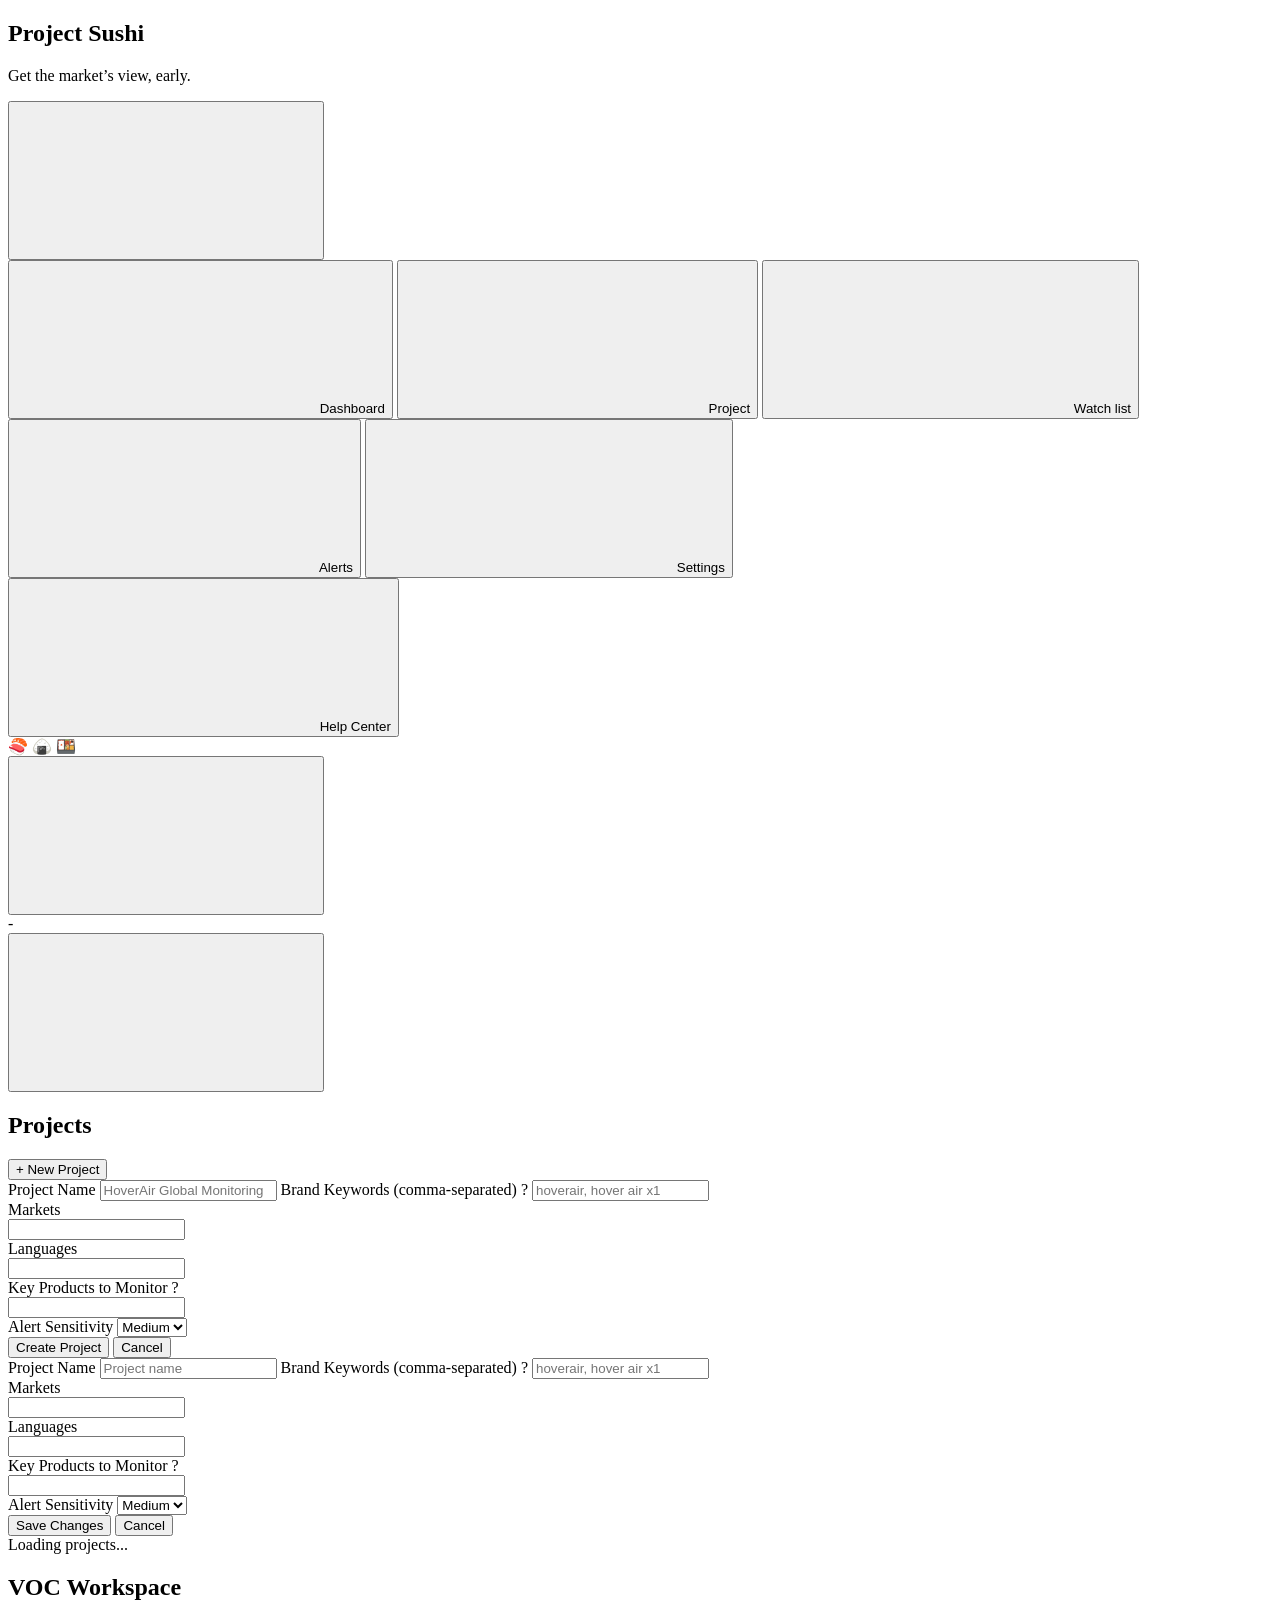
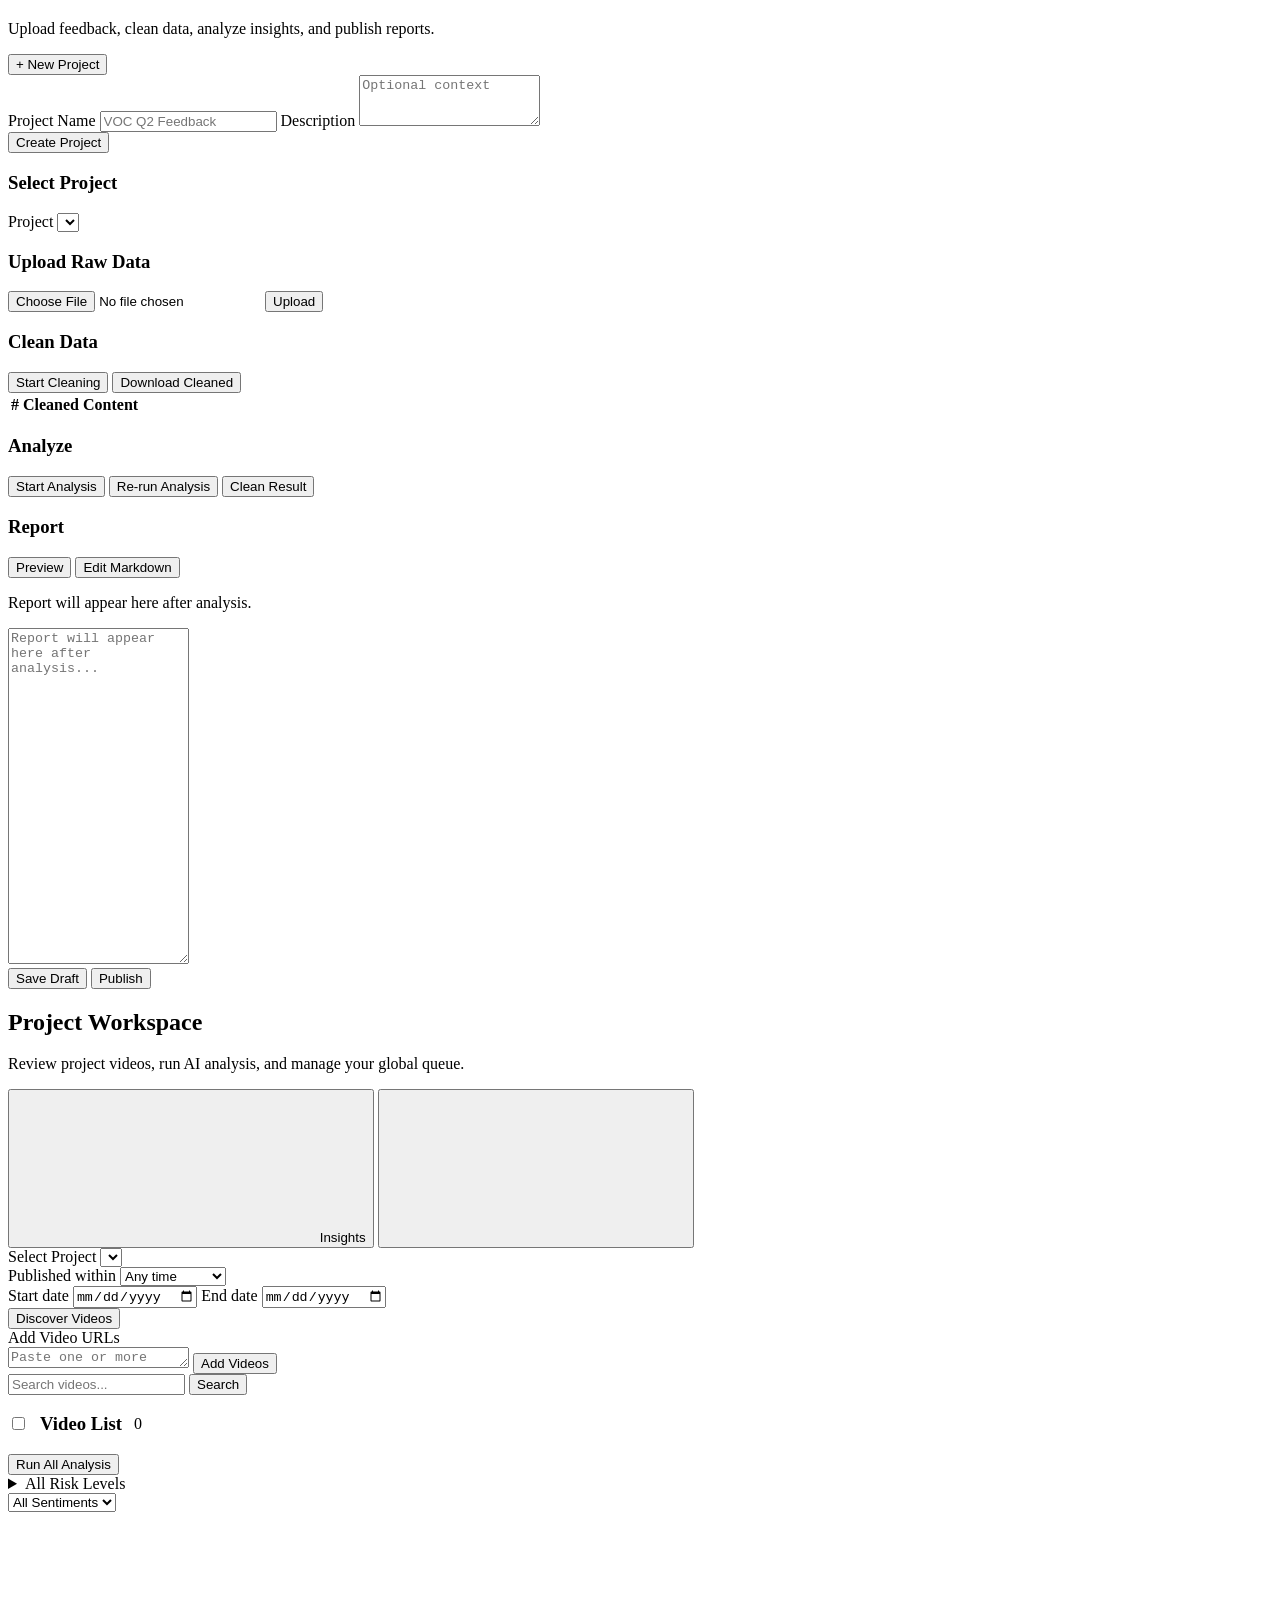
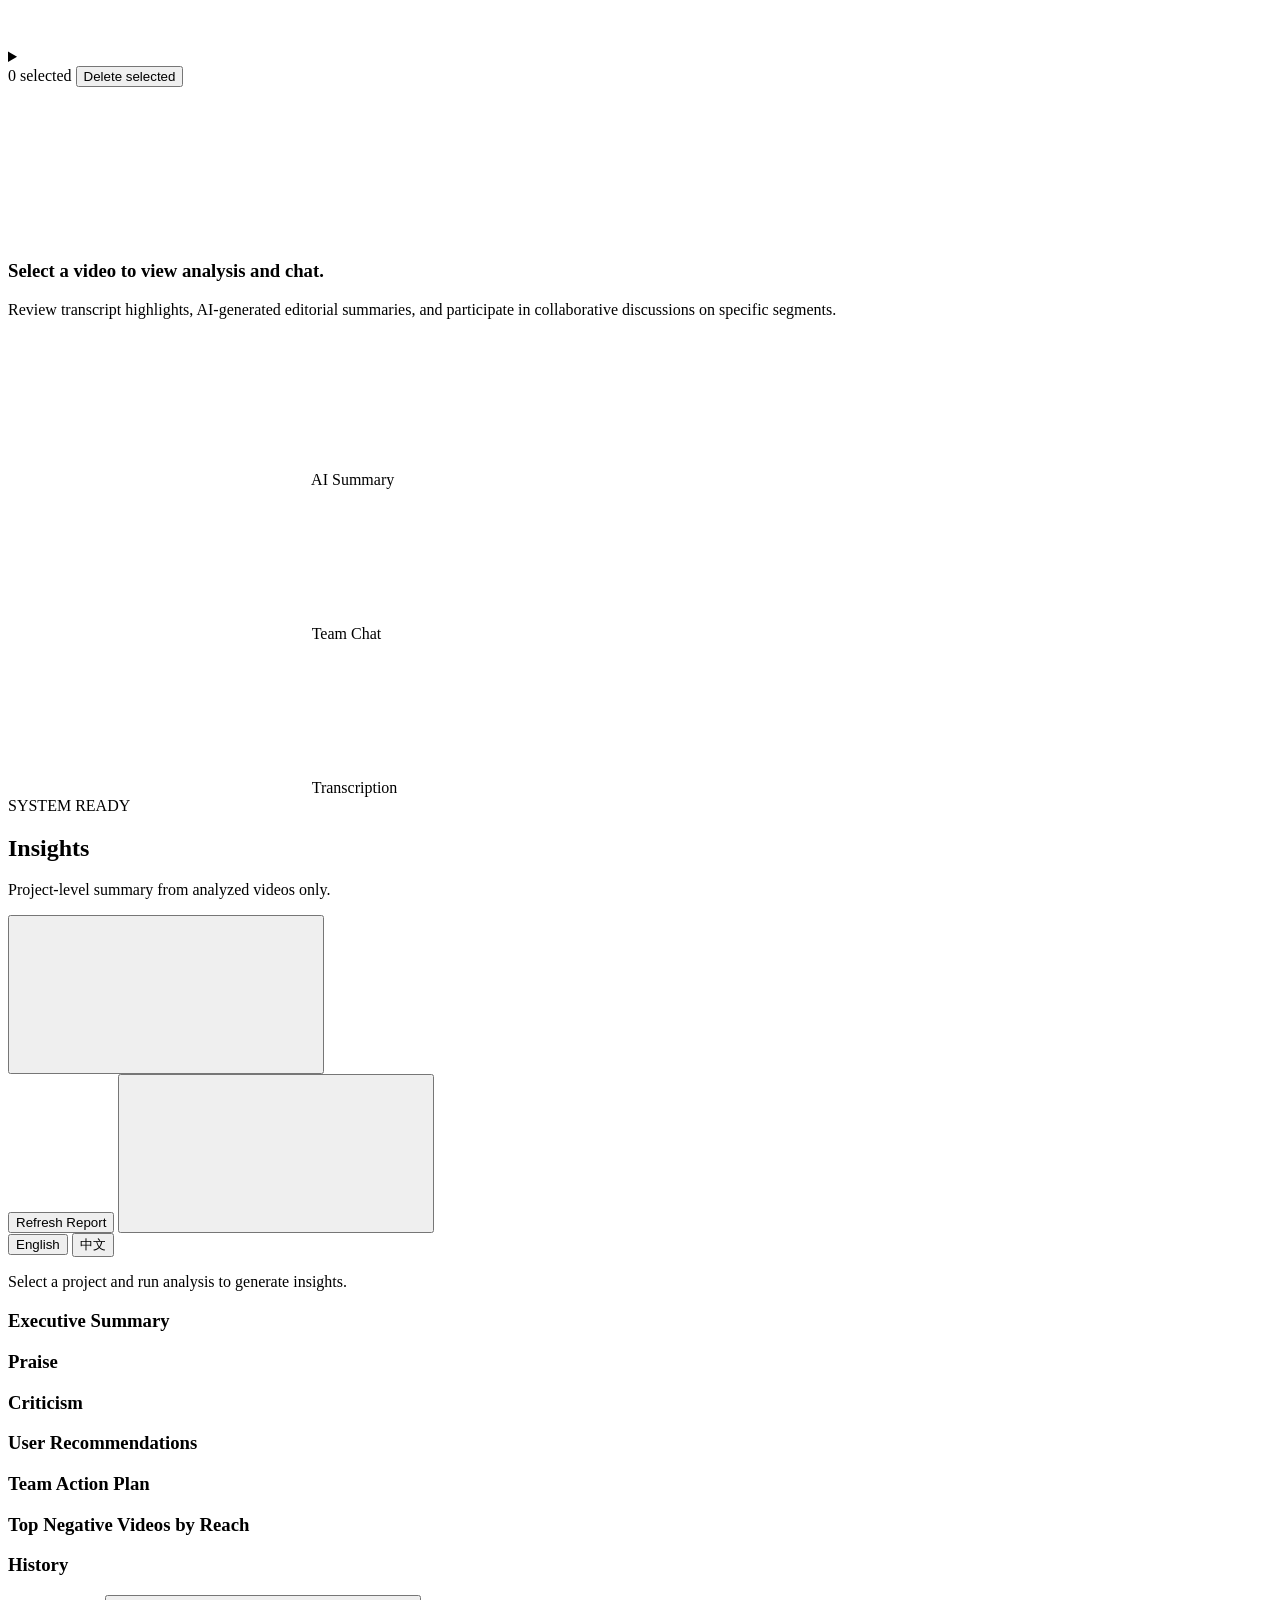
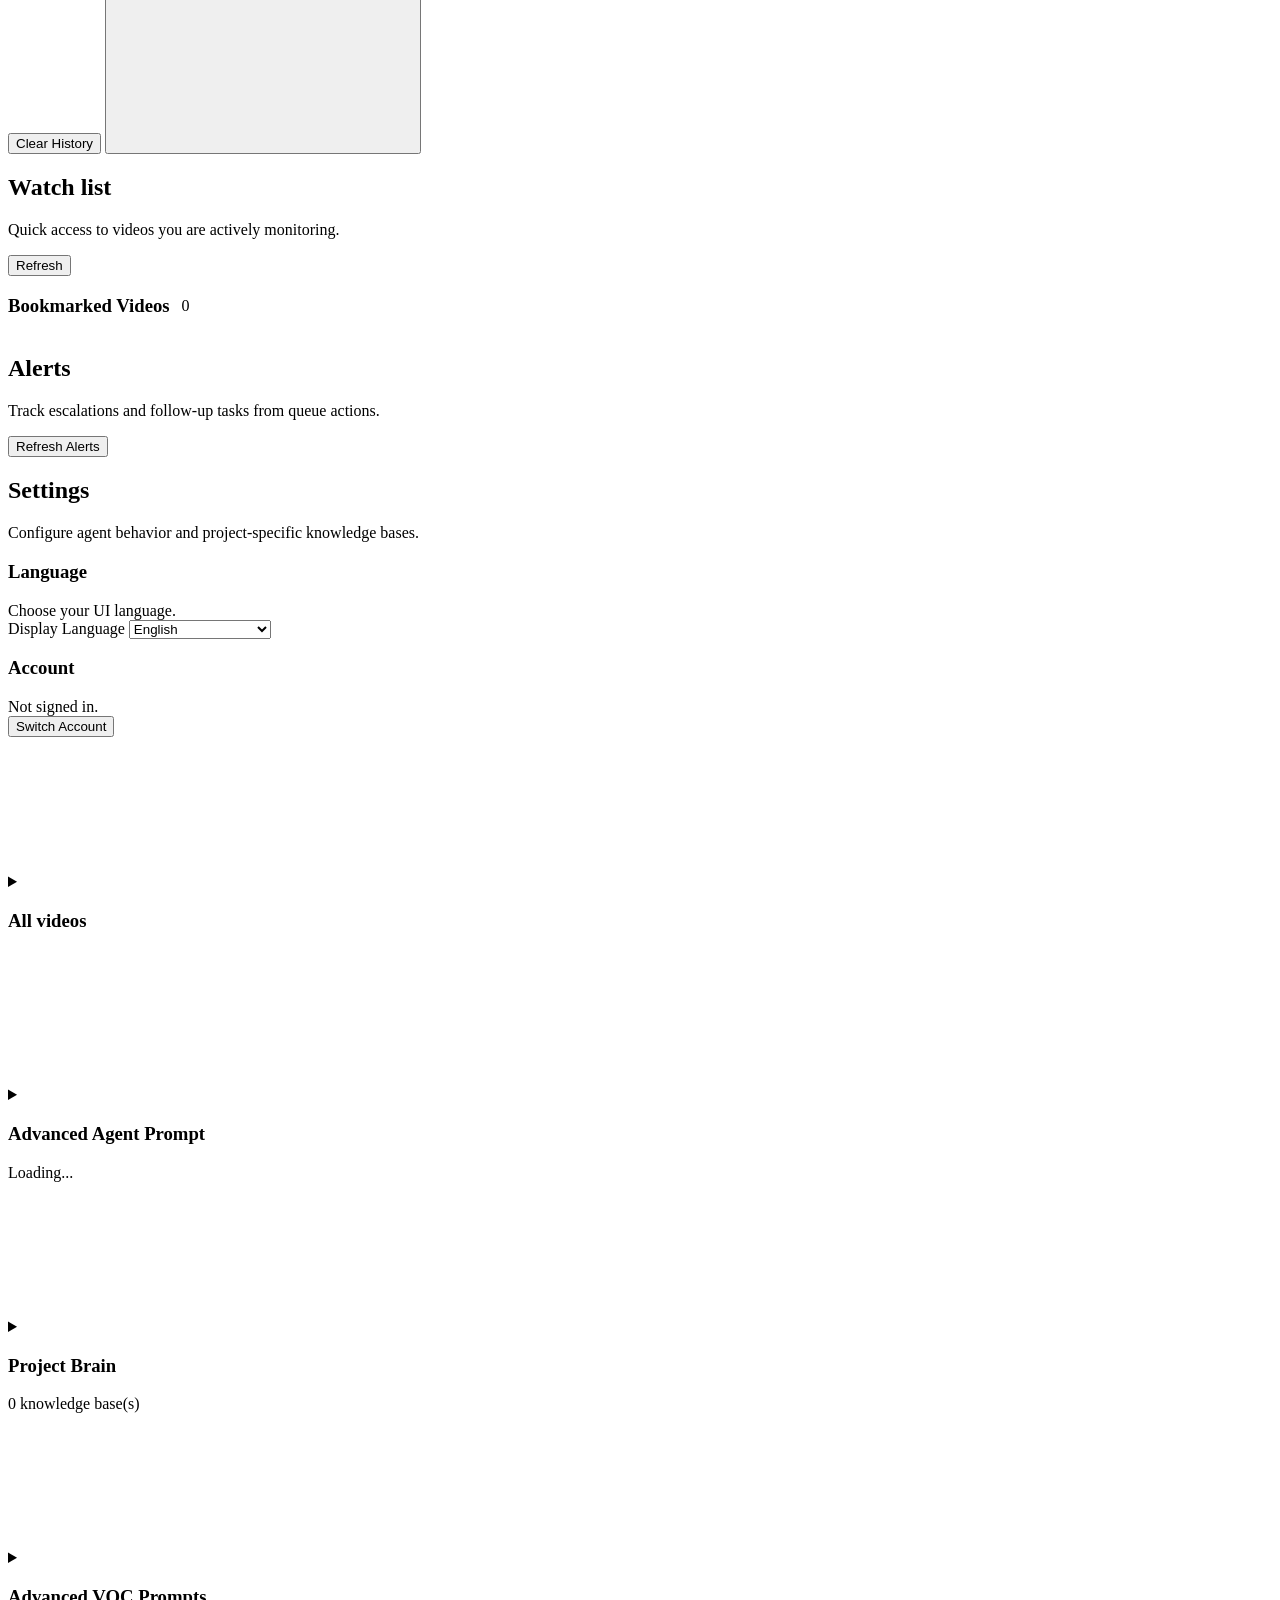
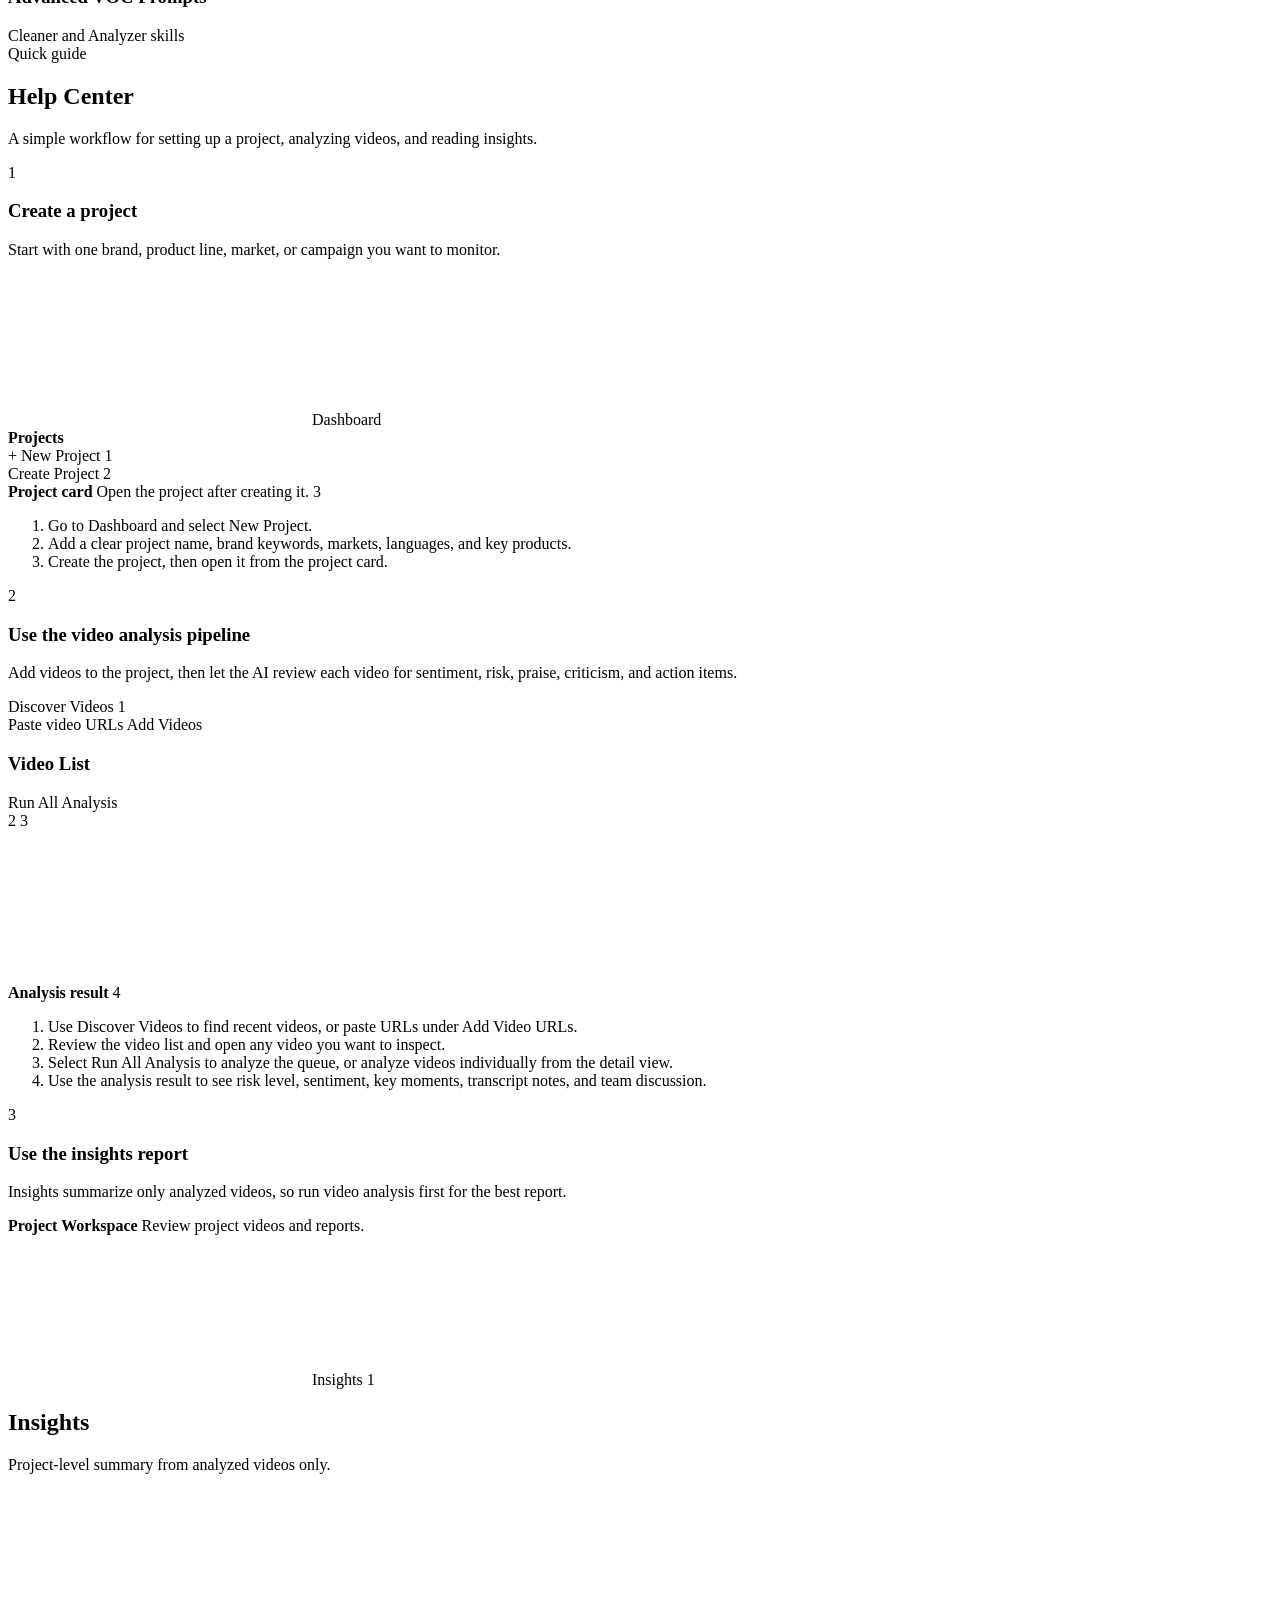
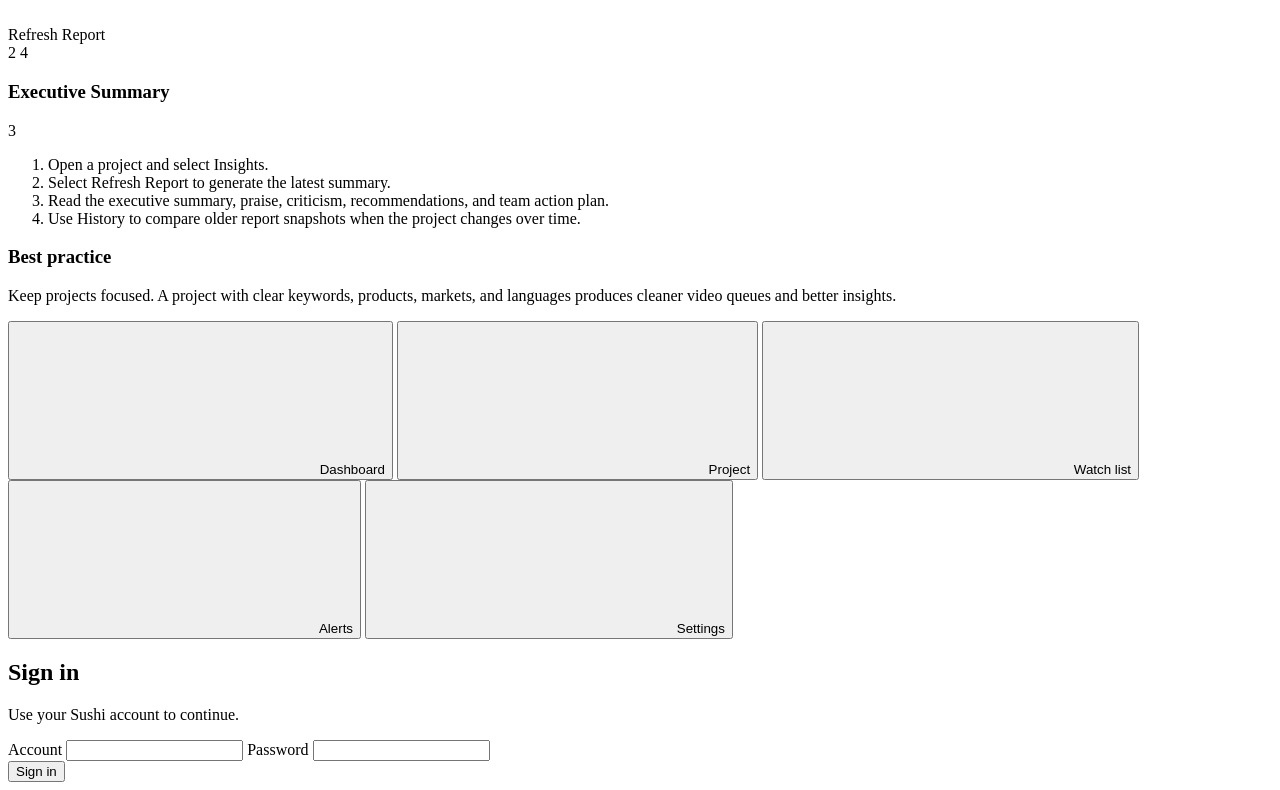
==== commit f07a52ed: "optmized strpi design, added fake accounts" ====
--- a/app/templates/index.html
+++ b/app/templates/index.html
@@ -5,8 +5,8 @@
     <meta name="viewport" content="width=device-width, initial-scale=1.0" />
     <title>Project Sushi</title>
     <link rel="icon" type="image/svg+xml" href="/static/sushi-icon.svg?v=20260525-sushi-emoji" />
-    <link href="https://fonts.googleapis.com/css2?family=Inter:wght@300;400;500;600;700;800;900&display=swap" rel="stylesheet"/>
-    <link rel="stylesheet" href="/static/styles.css?v=20260526-settings-collapse" />
+    <link href="https://fonts.googleapis.com/css2?family=Geist:wght@300;400;500;600;700;800;900&family=Geist+Mono:wght@300;400;500;600;700;800;900&display=swap" rel="stylesheet"/>
+    <link rel="stylesheet" href="/static/styles.css?v=20260527-video-row-strip" />
   </head>
   <body>
     <div class="app-shell">
@@ -1196,11 +1196,11 @@
         <form id="auth-login-form" class="form-grid">
           <label>
             Account
-            <input id="auth-user-id" type="text" value="Sushi_1" autocomplete="username" required />
+            <input id="auth-user-id" type="text" autocomplete="username" required />
           </label>
           <label>
             Password
-            <input id="auth-password" type="password" value="1234" required />
+            <input id="auth-password" type="password" required />
           </label>
           <div class="button-row">
             <button id="auth-login-submit" class="btn btn-primary" type="submit">Sign in</button>
@@ -1209,6 +1209,6 @@
         </form>
       </div>
     </div>
-    <script type="module" src="/static/main.js?v=20260525-mobile-layout"></script>
+    <script type="module" src="/static/main.js?v=20260527-video-row-strip"></script>
   </body>
 </html>
